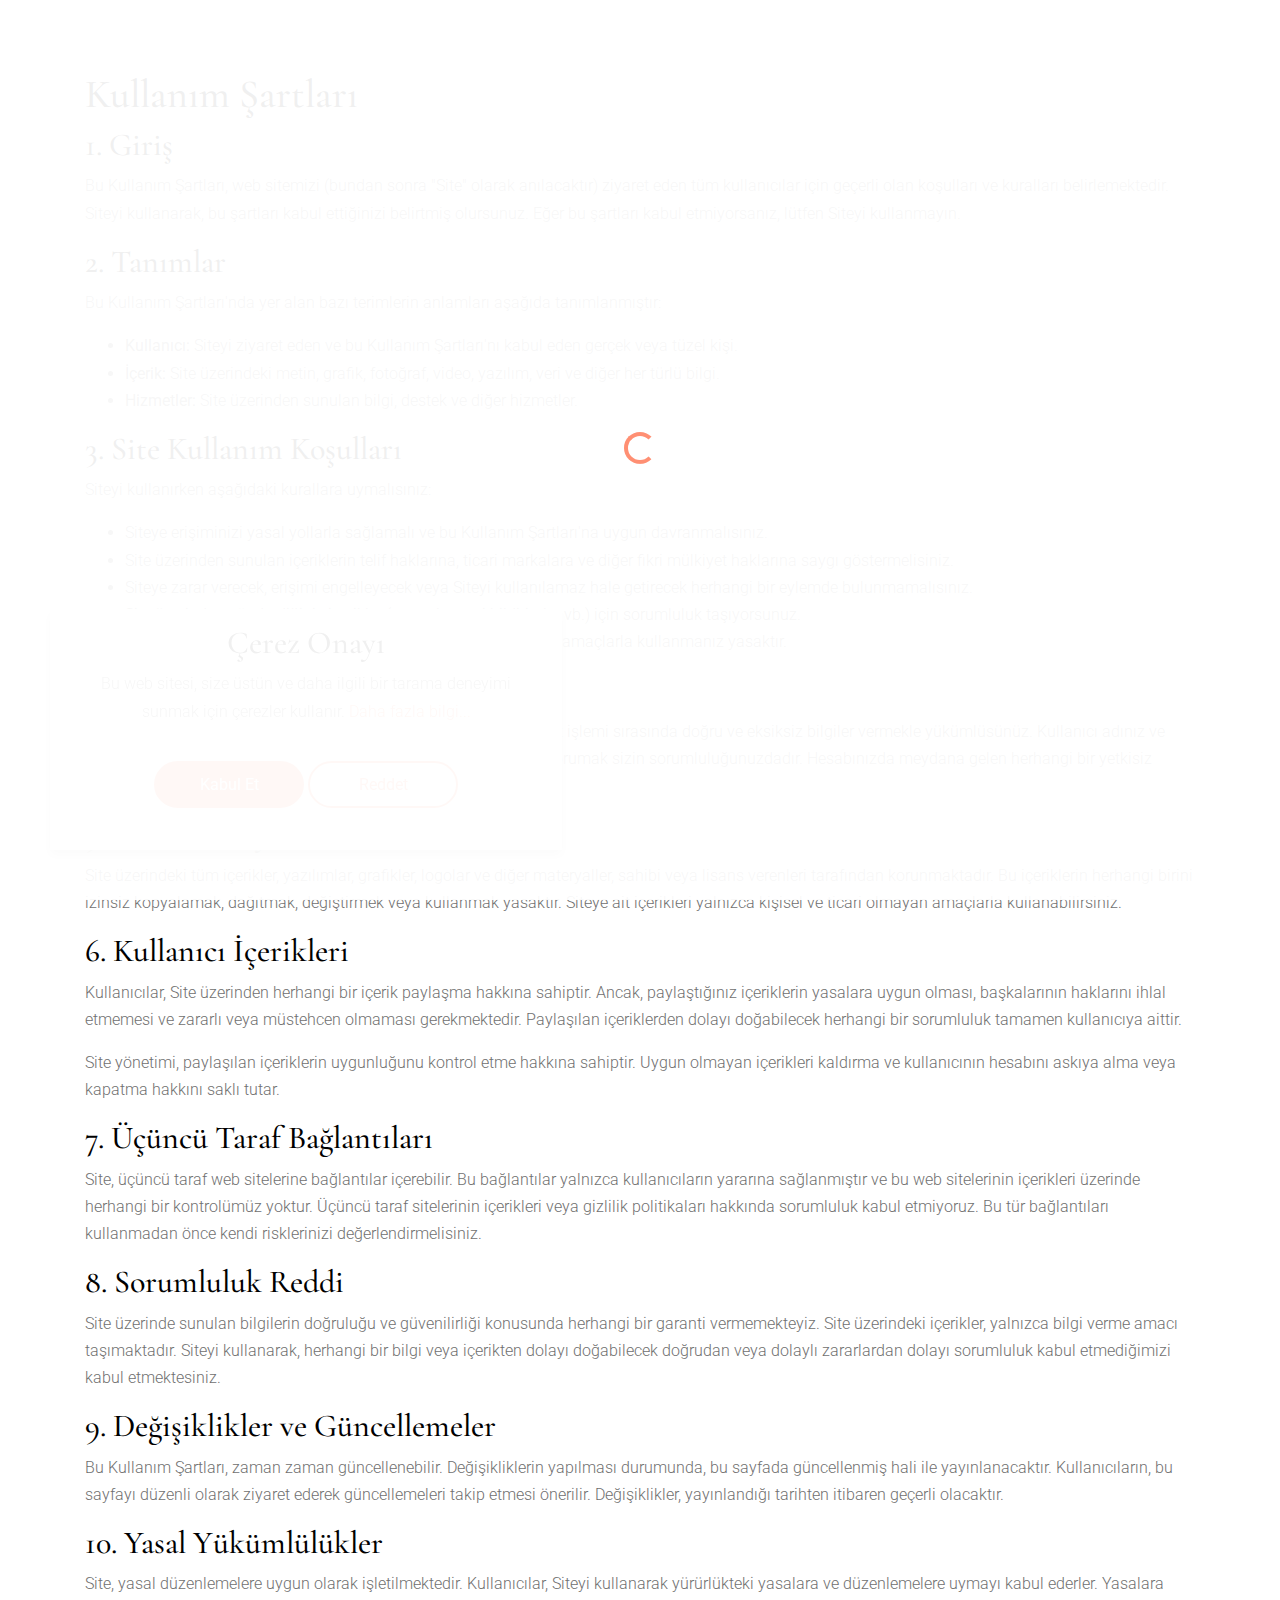
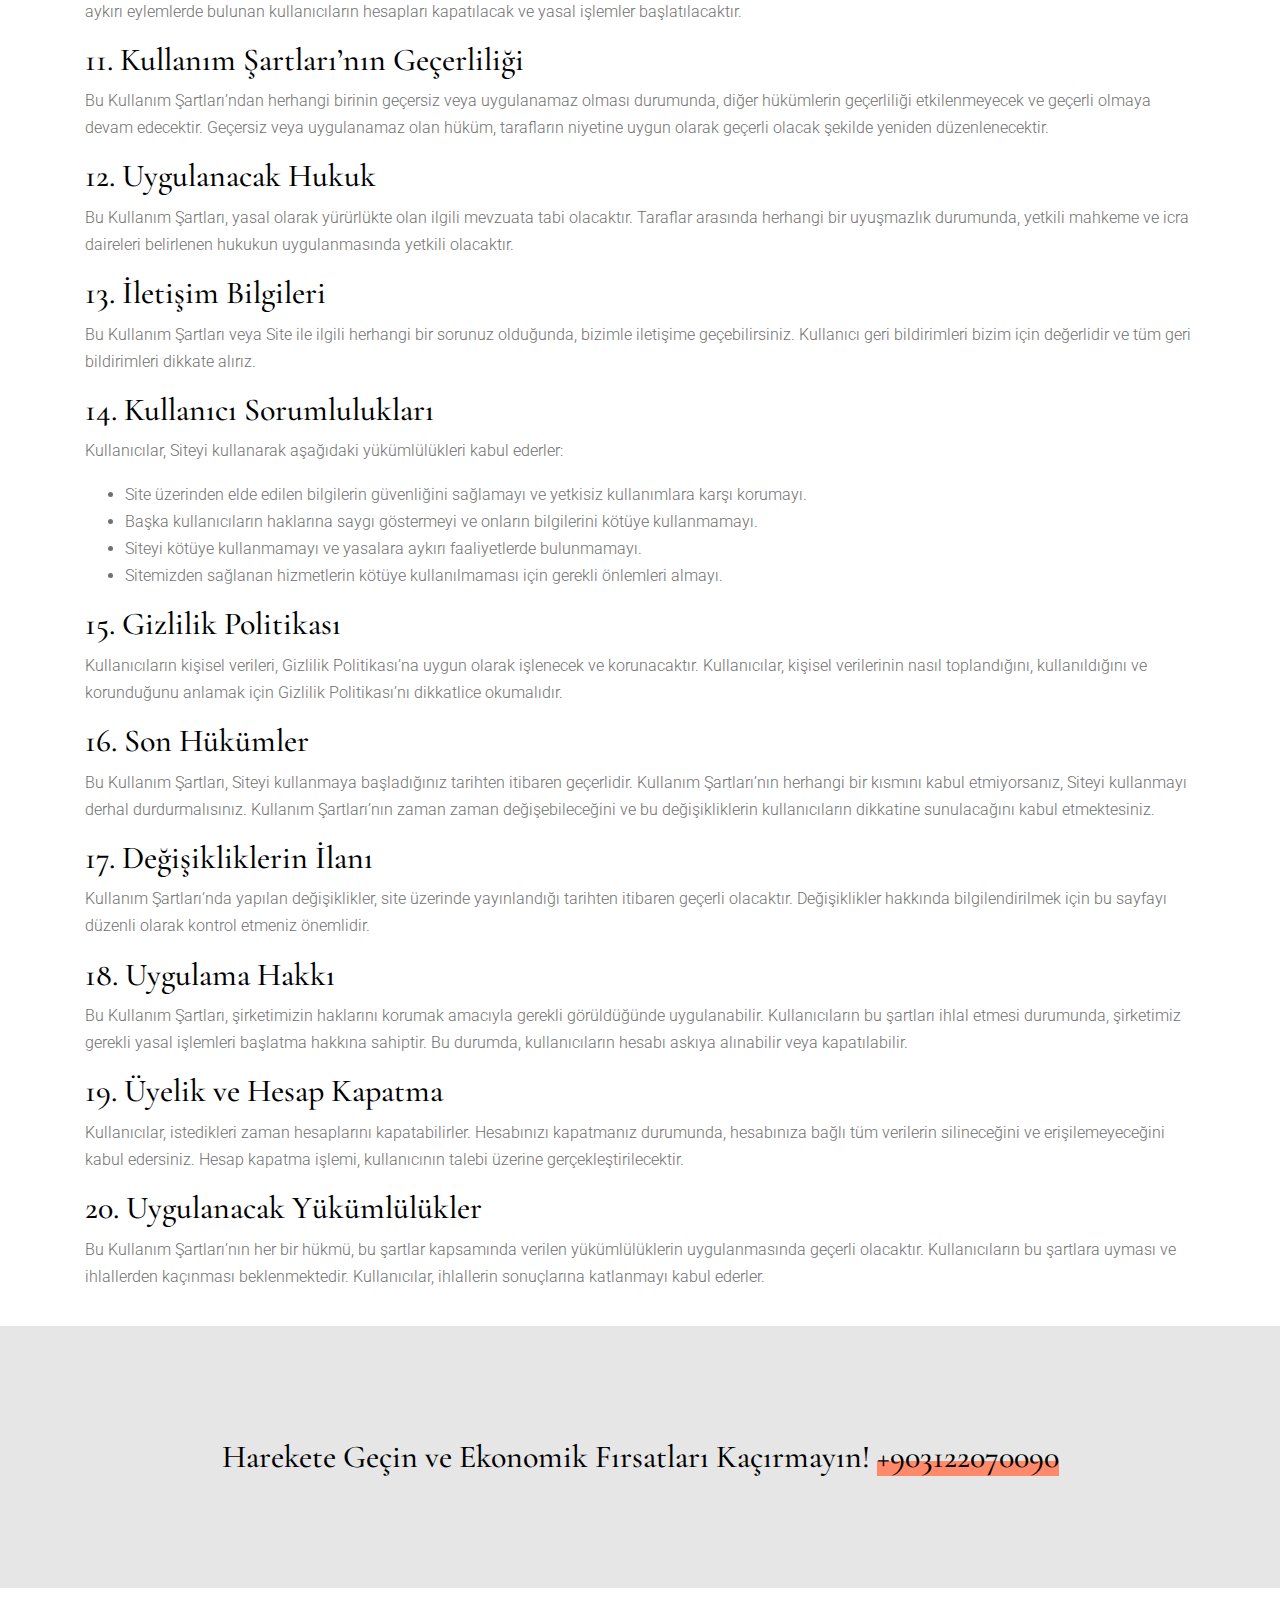
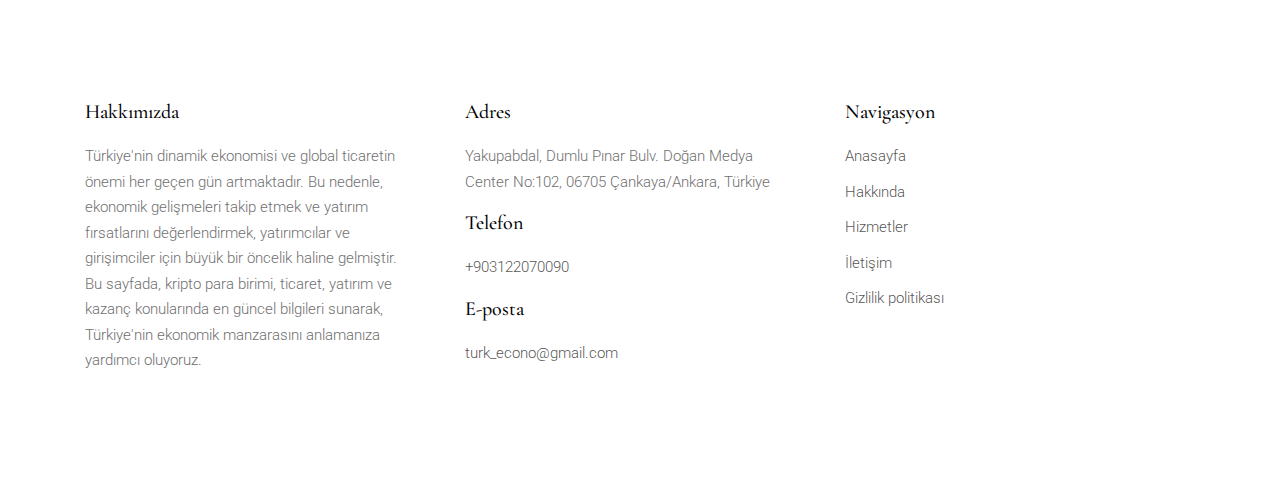
==== terms-of-use.html @ cc7bce01 "WIP" ====
<!DOCTYPE html>
<html lang="en">
    <head>
        <meta charset="utf-8" />
        <meta
            name="viewport"
            content="width=device-width, initial-scale=1, shrink-to-fit=no"
        />
        <meta name="author" content="Untree.co" />
        <link rel="shortcut icon" href="favicon.png" />

        <meta name="description" content="" />
        <meta name="keywords" content="" />

        <link
            href="https://fonts.googleapis.com/css?family=Cormorant+Garamond:400,500i,700|Roboto:300,400,500,700&display=swap"
            rel="stylesheet"
        />

        <link rel="stylesheet" href="css/vendor/icomoon/style.css" />
        <link rel="stylesheet" href="css/vendor/owl.carousel.min.css" />
        <link rel="stylesheet" href="css/vendor/aos.css" />
        <link rel="stylesheet" href="css/vendor/animate.min.css" />
        <link rel="stylesheet" href="css/vendor/bootstrap.css" />

        <!-- Theme Style -->
        <link rel="stylesheet" href="css/style.css" />

        <title>TurkEcono</title>
    </head>
    <body>
        <div id="untree_co--overlayer"></div>
        <div class="loader">
            <div class="spinner-border text-primary" role="status">
                <span class="sr-only">Loading...</span>
            </div>
        </div>

        <nav class="untree_co--site-mobile-menu">
            <div class="close-wrap d-flex">
                <a href="#" class="d-flex ml-auto js-menu-toggle">
                    <span class="close-label">Close</span>
                    <div class="close-times">
                        <span class="bar1"></span>
                        <span class="bar2"></span>
                    </div>
                </a>
            </div>
            <div class="site-mobile-inner"></div>
        </nav>

        <nav class="untree_co--site-nav js-sticky-nav">
            <div class="container d-flex align-items-center">
                <div class="logo-wrap">
                    <a href="index.html" class="untree_co--site-logo"
                        >TurkEcono</a
                    >
                </div>
                <div class="site-nav-ul-wrap text-center d-none d-lg-block">
                    <ul class="site-nav-ul js-clone-nav">
                        <li class="active">
                            <a href="index.html">Ana Sayfa</a>
                        </li>
                        <li><a href="index.html#about">Hakkımızda</a></li>
                        <li><a href="index.html#service">Hizmetler</a></li>
                        <li><a href="index.html#blog">Blog</a></li>
                        <li><a href="index.html#contact">İletişim</a></li>
                    </ul>
                </div>
                <div class="icons-wrap text-md-right">
                    <!-- Mobile Toggle -->
                    <a
                        href="#"
                        class="d-block d-lg-none burger js-menu-toggle"
                        data-toggle="collapse"
                        data-target="#main-navbar"
                    >
                        <span></span>
                    </a>
                </div>
            </div>
        </nav>

        <main>
            <article
                class="container additional-wrapper"
                style="margin-top: 50px"
            >
                <div class="page__content" style="padding: 20px 0px">
                    <h1>Kullanım Şartları</h1>

                    <h2>1. Giriş</h2>
                    <p>
                        Bu Kullanım Şartları, web sitemizi (bundan sonra "Site"
                        olarak anılacaktır) ziyaret eden tüm kullanıcılar için
                        geçerli olan koşulları ve kuralları belirlemektedir.
                        Siteyi kullanarak, bu şartları kabul ettiğinizi
                        belirtmiş olursunuz. Eğer bu şartları kabul
                        etmiyorsanız, lütfen Siteyi kullanmayın.
                    </p>

                    <h2>2. Tanımlar</h2>
                    <p>
                        Bu Kullanım Şartları'nda yer alan bazı terimlerin
                        anlamları aşağıda tanımlanmıştır:
                    </p>
                    <ul>
                        <li>
                            <strong>Kullanıcı:</strong> Siteyi ziyaret eden ve
                            bu Kullanım Şartları'nı kabul eden gerçek veya tüzel
                            kişi.
                        </li>
                        <li>
                            <strong>İçerik:</strong> Site üzerindeki metin,
                            grafik, fotoğraf, video, yazılım, veri ve diğer her
                            türlü bilgi.
                        </li>
                        <li>
                            <strong>Hizmetler:</strong> Site üzerinden sunulan
                            bilgi, destek ve diğer hizmetler.
                        </li>
                    </ul>

                    <h2>3. Site Kullanım Koşulları</h2>
                    <p>Siteyi kullanırken aşağıdaki kurallara uymalısınız:</p>
                    <ul>
                        <li>
                            Siteye erişiminizi yasal yollarla sağlamalı ve bu
                            Kullanım Şartları'na uygun davranmalısınız.
                        </li>
                        <li>
                            Site üzerinden sunulan içeriklerin telif haklarına,
                            ticari markalara ve diğer fikri mülkiyet haklarına
                            saygı göstermelisiniz.
                        </li>
                        <li>
                            Siteye zarar verecek, erişimi engelleyecek veya
                            Siteyi kullanılamaz hale getirecek herhangi bir
                            eylemde bulunmamalısınız.
                        </li>
                        <li>
                            Site üzerinden gönderdiğiniz içerikler (yorumlar,
                            geri bildirimler vb.) için sorumluluk taşıyorsunuz.
                        </li>
                        <li>
                            Siteyi sadece kişisel kullanım amacıyla
                            kullanmalısınız. Ticari amaçlarla kullanmanız
                            yasaktır.
                        </li>
                    </ul>

                    <h2>4. Kayıt ve Hesap Güvenliği</h2>
                    <p>
                        Bazı Hizmetlere erişim sağlamak için kayıt olmanız
                        gerekebilir. Kayıt işlemi sırasında doğru ve eksiksiz
                        bilgiler vermekle yükümlüsünüz. Kullanıcı adınız ve
                        şifrenizle ilgili tüm bilgileri gizli tutmak ve yetkisiz
                        erişimlere karşı korumak sizin sorumluluğunuzdadır.
                        Hesabınızda meydana gelen herhangi bir yetkisiz kullanım
                        durumunu derhal bize bildirmeniz gerekmektedir.
                    </p>

                    <h2>5. Fikri Mülkiyet Hakları</h2>
                    <p>
                        Site üzerindeki tüm içerikler, yazılımlar, grafikler,
                        logolar ve diğer materyaller, sahibi veya lisans
                        verenleri tarafından korunmaktadır. Bu içeriklerin
                        herhangi birini izinsiz kopyalamak, dağıtmak,
                        değiştirmek veya kullanmak yasaktır. Siteye ait
                        içerikleri yalnızca kişisel ve ticari olmayan amaçlarla
                        kullanabilirsiniz.
                    </p>

                    <h2>6. Kullanıcı İçerikleri</h2>
                    <p>
                        Kullanıcılar, Site üzerinden herhangi bir içerik
                        paylaşma hakkına sahiptir. Ancak, paylaştığınız
                        içeriklerin yasalara uygun olması, başkalarının
                        haklarını ihlal etmemesi ve zararlı veya müstehcen
                        olmaması gerekmektedir. Paylaşılan içeriklerden dolayı
                        doğabilecek herhangi bir sorumluluk tamamen kullanıcıya
                        aittir.
                    </p>
                    <p>
                        Site yönetimi, paylaşılan içeriklerin uygunluğunu
                        kontrol etme hakkına sahiptir. Uygun olmayan içerikleri
                        kaldırma ve kullanıcının hesabını askıya alma veya
                        kapatma hakkını saklı tutar.
                    </p>

                    <h2>7. Üçüncü Taraf Bağlantıları</h2>
                    <p>
                        Site, üçüncü taraf web sitelerine bağlantılar
                        içerebilir. Bu bağlantılar yalnızca kullanıcıların
                        yararına sağlanmıştır ve bu web sitelerinin içerikleri
                        üzerinde herhangi bir kontrolümüz yoktur. Üçüncü taraf
                        sitelerinin içerikleri veya gizlilik politikaları
                        hakkında sorumluluk kabul etmiyoruz. Bu tür bağlantıları
                        kullanmadan önce kendi risklerinizi
                        değerlendirmelisiniz.
                    </p>

                    <h2>8. Sorumluluk Reddi</h2>
                    <p>
                        Site üzerinde sunulan bilgilerin doğruluğu ve
                        güvenilirliği konusunda herhangi bir garanti
                        vermemekteyiz. Site üzerindeki içerikler, yalnızca bilgi
                        verme amacı taşımaktadır. Siteyi kullanarak, herhangi
                        bir bilgi veya içerikten dolayı doğabilecek doğrudan
                        veya dolaylı zararlardan dolayı sorumluluk kabul
                        etmediğimizi kabul etmektesiniz.
                    </p>

                    <h2>9. Değişiklikler ve Güncellemeler</h2>
                    <p>
                        Bu Kullanım Şartları, zaman zaman güncellenebilir.
                        Değişikliklerin yapılması durumunda, bu sayfada
                        güncellenmiş hali ile yayınlanacaktır. Kullanıcıların,
                        bu sayfayı düzenli olarak ziyaret ederek güncellemeleri
                        takip etmesi önerilir. Değişiklikler, yayınlandığı
                        tarihten itibaren geçerli olacaktır.
                    </p>

                    <h2>10. Yasal Yükümlülükler</h2>
                    <p>
                        Site, yasal düzenlemelere uygun olarak işletilmektedir.
                        Kullanıcılar, Siteyi kullanarak yürürlükteki yasalara ve
                        düzenlemelere uymayı kabul ederler. Yasalara aykırı
                        eylemlerde bulunan kullanıcıların hesapları kapatılacak
                        ve yasal işlemler başlatılacaktır.
                    </p>

                    <h2>11. Kullanım Şartları’nın Geçerliliği</h2>
                    <p>
                        Bu Kullanım Şartları’ndan herhangi birinin geçersiz veya
                        uygulanamaz olması durumunda, diğer hükümlerin
                        geçerliliği etkilenmeyecek ve geçerli olmaya devam
                        edecektir. Geçersiz veya uygulanamaz olan hüküm,
                        tarafların niyetine uygun olarak geçerli olacak şekilde
                        yeniden düzenlenecektir.
                    </p>

                    <h2>12. Uygulanacak Hukuk</h2>
                    <p>
                        Bu Kullanım Şartları, yasal olarak yürürlükte olan
                        ilgili mevzuata tabi olacaktır. Taraflar arasında
                        herhangi bir uyuşmazlık durumunda, yetkili mahkeme ve
                        icra daireleri belirlenen hukukun uygulanmasında yetkili
                        olacaktır.
                    </p>

                    <h2>13. İletişim Bilgileri</h2>
                    <p>
                        Bu Kullanım Şartları veya Site ile ilgili herhangi bir
                        sorunuz olduğunda, bizimle iletişime geçebilirsiniz.
                        Kullanıcı geri bildirimleri bizim için değerlidir ve tüm
                        geri bildirimleri dikkate alırız.
                    </p>

                    <h2>14. Kullanıcı Sorumlulukları</h2>
                    <p>
                        Kullanıcılar, Siteyi kullanarak aşağıdaki yükümlülükleri
                        kabul ederler:
                    </p>
                    <ul>
                        <li>
                            Site üzerinden elde edilen bilgilerin güvenliğini
                            sağlamayı ve yetkisiz kullanımlara karşı korumayı.
                        </li>
                        <li>
                            Başka kullanıcıların haklarına saygı göstermeyi ve
                            onların bilgilerini kötüye kullanmamayı.
                        </li>
                        <li>
                            Siteyi kötüye kullanmamayı ve yasalara aykırı
                            faaliyetlerde bulunmamayı.
                        </li>
                        <li>
                            Sitemizden sağlanan hizmetlerin kötüye
                            kullanılmaması için gerekli önlemleri almayı.
                        </li>
                    </ul>

                    <h2>15. Gizlilik Politikası</h2>
                    <p>
                        Kullanıcıların kişisel verileri, Gizlilik Politikası’na
                        uygun olarak işlenecek ve korunacaktır. Kullanıcılar,
                        kişisel verilerinin nasıl toplandığını, kullanıldığını
                        ve korunduğunu anlamak için Gizlilik Politikası’nı
                        dikkatlice okumalıdır.
                    </p>

                    <h2>16. Son Hükümler</h2>
                    <p>
                        Bu Kullanım Şartları, Siteyi kullanmaya başladığınız
                        tarihten itibaren geçerlidir. Kullanım Şartları’nın
                        herhangi bir kısmını kabul etmiyorsanız, Siteyi
                        kullanmayı derhal durdurmalısınız. Kullanım Şartları’nın
                        zaman zaman değişebileceğini ve bu değişikliklerin
                        kullanıcıların dikkatine sunulacağını kabul
                        etmektesiniz.
                    </p>

                    <h2>17. Değişikliklerin İlanı</h2>
                    <p>
                        Kullanım Şartları’nda yapılan değişiklikler, site
                        üzerinde yayınlandığı tarihten itibaren geçerli
                        olacaktır. Değişiklikler hakkında bilgilendirilmek için
                        bu sayfayı düzenli olarak kontrol etmeniz önemlidir.
                    </p>

                    <h2>18. Uygulama Hakkı</h2>
                    <p>
                        Bu Kullanım Şartları, şirketimizin haklarını korumak
                        amacıyla gerekli görüldüğünde uygulanabilir.
                        Kullanıcıların bu şartları ihlal etmesi durumunda,
                        şirketimiz gerekli yasal işlemleri başlatma hakkına
                        sahiptir. Bu durumda, kullanıcıların hesabı askıya
                        alınabilir veya kapatılabilir.
                    </p>

                    <h2>19. Üyelik ve Hesap Kapatma</h2>
                    <p>
                        Kullanıcılar, istedikleri zaman hesaplarını
                        kapatabilirler. Hesabınızı kapatmanız durumunda,
                        hesabınıza bağlı tüm verilerin silineceğini ve
                        erişilemeyeceğini kabul edersiniz. Hesap kapatma işlemi,
                        kullanıcının talebi üzerine gerçekleştirilecektir.
                    </p>

                    <h2>20. Uygulanacak Yükümlülükler</h2>
                    <p>
                        Bu Kullanım Şartları’nın her bir hükmü, bu şartlar
                        kapsamında verilen yükümlülüklerin uygulanmasında
                        geçerli olacaktır. Kullanıcıların bu şartlara uyması ve
                        ihlallerden kaçınması beklenmektedir. Kullanıcılar,
                        ihlallerin sonuçlarına katlanmayı kabul ederler.
                    </p>
                </div>
            </article>
        </main>

        <div class="untree_co--site-section py-5 bg-body-darker cta">
            <div class="container">
                <div class="row">
                    <div class="col-12 text-center">
                        <h3 class="m-0 p-0">
                            Harekete Geçin ve Ekonomik Fırsatları Kaçırmayın!
                            <a href="tel://+123456789012">+903122070090</a>
                        </h3>
                    </div>
                </div>
            </div>
        </div>

        <footer class="untree_co--site-footer">
            <div class="container">
                <div class="row">
                    <div class="col-md-4 pr-md-5">
                        <h3>Hakkımızda</h3>
                        <p>
                            Türkiye'nin dinamik ekonomisi ve global ticaretin
                            önemi her geçen gün artmaktadır. Bu nedenle,
                            ekonomik gelişmeleri takip etmek ve yatırım
                            fırsatlarını değerlendirmek, yatırımcılar ve
                            girişimciler için büyük bir öncelik haline
                            gelmiştir. Bu sayfada, kripto para birimi, ticaret,
                            yatırım ve kazanç konularında en güncel bilgileri
                            sunarak, Türkiye'nin ekonomik manzarasını anlamanıza
                            yardımcı oluyoruz.
                        </p>
                    </div>
                    <div class="col-md-4 pr-md-5">
                        <h3>Adres</h3>
                        <address>
                            Yakupabdal, Dumlu Pınar Bulv. Doğan Medya Center
                            No:102, 06705 Çankaya/Ankara, Türkiye
                        </address>
                        <h3>Telefon</h3>
                        <p>
                            <a href="#">+903122070090</a>
                        </p>
                        <h3>E-posta</h3>
                        <p>
                            <a href="#">turk_econo@gmail.com</a>
                        </p>
                    </div>
                    <div class="col-md-4 pr-md-5">
                        <h3>Navigasyon</h3>
                        <ul class="list-unstyled">
                            <li><a href="index.html">Anasayfa</a></li>
                            <li>
                                <a href="index.html#about">Hakkında</a>
                            </li>
                            <li>
                                <a href="index.html#service">Hizmetler</a>
                            </li>
                            <li>
                                <a href="index.html#contact">İletişim</a>
                            </li>
                            <li>
                                <a href="privacy-policy.html"
                                    >Gizlilik politikası</a
                                >
                            </li>
                        </ul>
                    </div>
                </div>
            </div>
        </footer>

        <!-- Search -->
        <div class="search-wrap">
            <a href="#" class="close-search js-search-toggle">
                <span>Close</span>
            </a>
            <div class="container">
                <div
                    class="row justify-content-center align-items-center text-center"
                >
                    <div class="col-md-12">
                        <form action="#">
                            <input
                                type="search"
                                name="s"
                                id="s"
                                placeholder="Type a keyword and hit enter..."
                                autocomplete="false"
                            />
                        </form>
                    </div>
                </div>
            </div>
        </div>

        <!-- Cookie banner -->
        <div class="cookie-wrapper show">
            <div>
                <i class="bx bx-cookie"></i>
                <h2 style="text-align: center">Çerez Onayı</h2>
            </div>

            <div class="data">
                <p>
                    Bu web sitesi, size üstün ve daha ilgili bir tarama deneyimi
                    sunmak için çerezler kullanır.
                    <a href="#">Daha fazla bilgi...</a>
                </p>
            </div>

            <div class="buttons">
                <button class="cookie-button" id="acceptBtn">Kabul Et</button>
                <button class="cookie-button" id="declineBtn">Reddet</button>
            </div>
        </div>
        <!-- End Cookie banner -->

        <script src="js/vendor/jquery-3.3.1.min.js"></script>
        <script src="js/vendor/popper.min.js"></script>
        <script src="js/vendor/bootstrap.min.js"></script>

        <script src="js/vendor/owl.carousel.min.js"></script>

        <script src="js/vendor/jarallax.min.js"></script>
        <script src="js/vendor/jarallax-element.min.js"></script>
        <script sr c="js/vendor/ofi.min.js"></script>

        <script src="js/vendor/aos.js"></script>

        <script src="js/vendor/jquery.lettering.js"></script>
        <script src="js/vendor/jquery.sticky.js"></script>

        <script src="js/vendor/TweenMax.min.js"></script>
        <script src="js/vendor/ScrollMagic.min.js"></script>
        <script src="js/vendor/scrollmagic.animation.gsap.min.js"></script>
        <script src="js/vendor/debug.addIndicators.min.js"></script>

        <script src="js/main.js"></script>
        <script src="js/contact-form.js"></script>
        <script src="js/cookiebanner.js"></script>
    </body>
</html>
---- css/vendor/icomoon/style.css ----
@font-face {
  font-family: 'icomoon';
  src:  url('fonts/icomoon.eot?10si43');
  src:  url('fonts/icomoon.eot?10si43#iefix') format('embedded-opentype'),
    url('fonts/icomoon.ttf?10si43') format('truetype'),
    url('fonts/icomoon.woff?10si43') format('woff'),
    url('fonts/icomoon.svg?10si43#icomoon') format('svg');
  font-weight: normal;
  font-style: normal;
}

[class^="icon-"], [class*=" icon-"] {
  /* use !important to prevent issues with browser extensions that change fonts */
  font-family: 'icomoon' !important;
  speak: none;
  font-style: normal;
  font-weight: normal;
  font-variant: normal;
  text-transform: none;
  line-height: 1;

  /* Better Font Rendering =========== */
  -webkit-font-smoothing: antialiased;
  -moz-osx-font-smoothing: grayscale;
}

.icon-asterisk:before {
  content: "\f069";
}
.icon-plus:before {
  content: "\f067";
}
.icon-question:before {
  content: "\f128";
}
.icon-minus:before {
  content: "\f068";
}
.icon-glass:before {
  content: "\f000";
}
.icon-music:before {
  content: "\f001";
}
.icon-search:before {
  content: "\f002";
}
.icon-envelope-o:before {
  content: "\f003";
}
.icon-heart:before {
  content: "\f004";
}
.icon-star:before {
  content: "\f005";
}
.icon-star-o:before {
  content: "\f006";
}
.icon-user:before {
  content: "\f007";
}
.icon-film:before {
  content: "\f008";
}
.icon-th-large:before {
  content: "\f009";
}
.icon-th:before {
  content: "\f00a";
}
.icon-th-list:before {
  content: "\f00b";
}
.icon-check:before {
  content: "\f00c";
}
.icon-close:before {
  content: "\f00d";
}
.icon-remove:before {
  content: "\f00d";
}
.icon-times:before {
  content: "\f00d";
}
.icon-search-plus:before {
  content: "\f00e";
}
.icon-search-minus:before {
  content: "\f010";
}
.icon-power-off:before {
  content: "\f011";
}
.icon-signal:before {
  content: "\f012";
}
.icon-cog:before {
  content: "\f013";
}
.icon-gear:before {
  content: "\f013";
}
.icon-trash-o:before {
  content: "\f014";
}
.icon-home:before {
  content: "\f015";
}
.icon-file-o:before {
  content: "\f016";
}
.icon-clock-o:before {
  content: "\f017";
}
.icon-road:before {
  content: "\f018";
}
.icon-download:before {
  content: "\f019";
}
.icon-arrow-circle-o-down:before {
  content: "\f01a";
}
.icon-arrow-circle-o-up:before {
  content: "\f01b";
}
.icon-inbox:before {
  content: "\f01c";
}
.icon-play-circle-o:before {
  content: "\f01d";
}
.icon-repeat:before {
  content: "\f01e";
}
.icon-rotate-right:before {
  content: "\f01e";
}
.icon-refresh:before {
  content: "\f021";
}
.icon-list-alt:before {
  content: "\f022";
}
.icon-lock:before {
  content: "\f023";
}
.icon-flag:before {
  content: "\f024";
}
.icon-headphones:before {
  content: "\f025";
}
.icon-volume-off:before {
  content: "\f026";
}
.icon-volume-down:before {
  content: "\f027";
}
.icon-volume-up:before {
  content: "\f028";
}
.icon-qrcode:before {
  content: "\f029";
}
.icon-barcode:before {
  content: "\f02a";
}
.icon-tag:before {
  content: "\f02b";
}
.icon-tags:before {
  content: "\f02c";
}
.icon-book:before {
  content: "\f02d";
}
.icon-bookmark:before {
  content: "\f02e";
}
.icon-print:before {
  content: "\f02f";
}
.icon-camera:before {
  content: "\f030";
}
.icon-font:before {
  content: "\f031";
}
.icon-bold:before {
  content: "\f032";
}
.icon-italic:before {
  content: "\f033";
}
.icon-text-height:before {
  content: "\f034";
}
.icon-text-width:before {
  content: "\f035";
}
.icon-align-left:before {
  content: "\f036";
}
.icon-align-center:before {
  content: "\f037";
}
.icon-align-right:before {
  content: "\f038";
}
.icon-align-justify:before {
  content: "\f039";
}
.icon-list:before {
  content: "\f03a";
}
.icon-dedent:before {
  content: "\f03b";
}
.icon-outdent:before {
  content: "\f03b";
}
.icon-indent:before {
  content: "\f03c";
}
.icon-video-camera:before {
  content: "\f03d";
}
.icon-image:before {
  content: "\f03e";
}
.icon-photo:before {
  content: "\f03e";
}
.icon-picture-o:before {
  content: "\f03e";
}
.icon-pencil:before {
  content: "\f040";
}
.icon-map-marker:before {
  content: "\f041";
}
.icon-adjust:before {
  content: "\f042";
}
.icon-tint:before {
  content: "\f043";
}
.icon-edit:before {
  content: "\f044";
}
.icon-pencil-square-o:before {
  content: "\f044";
}
.icon-share-square-o:before {
  content: "\f045";
}
.icon-check-square-o:before {
  content: "\f046";
}
.icon-arrows:before {
  content: "\f047";
}
.icon-step-backward:before {
  content: "\f048";
}
.icon-fast-backward:before {
  content: "\f049";
}
.icon-backward:before {
  content: "\f04a";
}
.icon-play:before {
  content: "\f04b";
}
.icon-pause:before {
  content: "\f04c";
}
.icon-stop:before {
  content: "\f04d";
}
.icon-forward:before {
  content: "\f04e";
}
.icon-fast-forward:before {
  content: "\f050";
}
.icon-step-forward:before {
  content: "\f051";
}
.icon-eject:before {
  content: "\f052";
}
.icon-chevron-left:before {
  content: "\f053";
}
.icon-chevron-right:before {
  content: "\f054";
}
.icon-plus-circle:before {
  content: "\f055";
}
.icon-minus-circle:before {
  content: "\f056";
}
.icon-times-circle:before {
  content: "\f057";
}
.icon-check-circle:before {
  content: "\f058";
}
.icon-question-circle:before {
  content: "\f059";
}
.icon-info-circle:before {
  content: "\f05a";
}
.icon-crosshairs:before {
  content: "\f05b";
}
.icon-times-circle-o:before {
  content: "\f05c";
}
.icon-check-circle-o:before {
  content: "\f05d";
}
.icon-ban:before {
  content: "\f05e";
}
.icon-arrow-left:before {
  content: "\f060";
}
.icon-arrow-right:before {
  content: "\f061";
}
.icon-arrow-up:before {
  content: "\f062";
}
.icon-arrow-down:before {
  content: "\f063";
}
.icon-mail-forward:before {
  content: "\f064";
}
.icon-share:before {
  content: "\f064";
}
.icon-expand:before {
  content: "\f065";
}
.icon-compress:before {
  content: "\f066";
}
.icon-exclamation-circle:before {
  content: "\f06a";
}
.icon-gift:before {
  content: "\f06b";
}
.icon-leaf:before {
  content: "\f06c";
}
.icon-fire:before {
  content: "\f06d";
}
.icon-eye:before {
  content: "\f06e";
}
.icon-eye-slash:before {
  content: "\f070";
}
.icon-exclamation-triangle:before {
  content: "\f071";
}
.icon-warning:before {
  content: "\f071";
}
.icon-plane:before {
  content: "\f072";
}
.icon-calendar:before {
  content: "\f073";
}
.icon-random:before {
  content: "\f074";
}
.icon-comment:before {
  content: "\f075";
}
.icon-magnet:before {
  content: "\f076";
}
.icon-chevron-up:before {
  content: "\f077";
}
.icon-chevron-down:before {
  content: "\f078";
}
.icon-retweet:before {
  content: "\f079";
}
.icon-shopping-cart:before {
  content: "\f07a";
}
.icon-folder:before {
  content: "\f07b";
}
.icon-folder-open:before {
  content: "\f07c";
}
.icon-arrows-v:before {
  content: "\f07d";
}
.icon-arrows-h:before {
  content: "\f07e";
}
.icon-bar-chart:before {
  content: "\f080";
}
.icon-bar-chart-o:before {
  content: "\f080";
}
.icon-twitter-square:before {
  content: "\f081";
}
.icon-facebook-square:before {
  content: "\f082";
}
.icon-camera-retro:before {
  content: "\f083";
}
.icon-key:before {
  content: "\f084";
}
.icon-cogs:before {
  content: "\f085";
}
.icon-gears:before {
  content: "\f085";
}
.icon-comments:before {
  content: "\f086";
}
.icon-thumbs-o-up:before {
  content: "\f087";
}
.icon-thumbs-o-down:before {
  content: "\f088";
}
.icon-star-half:before {
  content: "\f089";
}
.icon-heart-o:before {
  content: "\f08a";
}
.icon-sign-out:before {
  content: "\f08b";
}
.icon-linkedin-square:before {
  content: "\f08c";
}
.icon-thumb-tack:before {
  content: "\f08d";
}
.icon-external-link:before {
  content: "\f08e";
}
.icon-sign-in:before {
  content: "\f090";
}
.icon-trophy:before {
  content: "\f091";
}
.icon-github-square:before {
  content: "\f092";
}
.icon-upload:before {
  content: "\f093";
}
.icon-lemon-o:before {
  content: "\f094";
}
.icon-phone:before {
  content: "\f095";
}
.icon-square-o:before {
  content: "\f096";
}
.icon-bookmark-o:before {
  content: "\f097";
}
.icon-phone-square:before {
  content: "\f098";
}
.icon-twitter:before {
  content: "\f099";
}
.icon-facebook:before {
  content: "\f09a";
}
.icon-facebook-f:before {
  content: "\f09a";
}
.icon-github:before {
  content: "\f09b";
}
.icon-unlock:before {
  content: "\f09c";
}
.icon-credit-card:before {
  content: "\f09d";
}
.icon-feed:before {
  content: "\f09e";
}
.icon-rss:before {
  content: "\f09e";
}
.icon-hdd-o:before {
  content: "\f0a0";
}
.icon-bullhorn:before {
  content: "\f0a1";
}
.icon-bell-o:before {
  content: "\f0a2";
}
.icon-certificate:before {
  content: "\f0a3";
}
.icon-hand-o-right:before {
  content: "\f0a4";
}
.icon-hand-o-left:before {
  content: "\f0a5";
}
.icon-hand-o-up:before {
  content: "\f0a6";
}
.icon-hand-o-down:before {
  content: "\f0a7";
}
.icon-arrow-circle-left:before {
  content: "\f0a8";
}
.icon-arrow-circle-right:before {
  content: "\f0a9";
}
.icon-arrow-circle-up:before {
  content: "\f0aa";
}
.icon-arrow-circle-down:before {
  content: "\f0ab";
}
.icon-globe:before {
  content: "\f0ac";
}
.icon-wrench:before {
  content: "\f0ad";
}
.icon-tasks:before {
  content: "\f0ae";
}
.icon-filter:before {
  content: "\f0b0";
}
.icon-briefcase:before {
  content: "\f0b1";
}
.icon-arrows-alt:before {
  content: "\f0b2";
}
.icon-group:before {
  content: "\f0c0";
}
.icon-users:before {
  content: "\f0c0";
}
.icon-chain:before {
  content: "\f0c1";
}
.icon-link:before {
  content: "\f0c1";
}
.icon-cloud:before {
  content: "\f0c2";
}
.icon-flask:before {
  content: "\f0c3";
}
.icon-cut:before {
  content: "\f0c4";
}
.icon-scissors:before {
  content: "\f0c4";
}
.icon-copy:before {
  content: "\f0c5";
}
.icon-files-o:before {
  content: "\f0c5";
}
.icon-paperclip:before {
  content: "\f0c6";
}
.icon-floppy-o:before {
  content: "\f0c7";
}
.icon-save:before {
  content: "\f0c7";
}
.icon-square:before {
  content: "\f0c8";
}
.icon-bars:before {
  content: "\f0c9";
}
.icon-navicon:before {
  content: "\f0c9";
}
.icon-reorder:before {
  content: "\f0c9";
}
.icon-list-ul:before {
  content: "\f0ca";
}
.icon-list-ol:before {
  content: "\f0cb";
}
.icon-strikethrough:before {
  content: "\f0cc";
}
.icon-underline:before {
  content: "\f0cd";
}
.icon-table:before {
  content: "\f0ce";
}
.icon-magic:before {
  content: "\f0d0";
}
.icon-truck:before {
  content: "\f0d1";
}
.icon-pinterest:before {
  content: "\f0d2";
}
.icon-pinterest-square:before {
  content: "\f0d3";
}
.icon-google-plus-square:before {
  content: "\f0d4";
}
.icon-google-plus:before {
  content: "\f0d5";
}
.icon-money:before {
  content: "\f0d6";
}
.icon-caret-down:before {
  content: "\f0d7";
}
.icon-caret-up:before {
  content: "\f0d8";
}
.icon-caret-left:before {
  content: "\f0d9";
}
.icon-caret-right:before {
  content: "\f0da";
}
.icon-columns:before {
  content: "\f0db";
}
.icon-sort:before {
  content: "\f0dc";
}
.icon-unsorted:before {
  content: "\f0dc";
}
.icon-sort-desc:before {
  content: "\f0dd";
}
.icon-sort-down:before {
  content: "\f0dd";
}
.icon-sort-asc:before {
  content: "\f0de";
}
.icon-sort-up:before {
  content: "\f0de";
}
.icon-envelope:before {
  content: "\f0e0";
}
.icon-linkedin:before {
  content: "\f0e1";
}
.icon-rotate-left:before {
  content: "\f0e2";
}
.icon-undo:before {
  content: "\f0e2";
}
.icon-gavel:before {
  content: "\f0e3";
}
.icon-legal:before {
  content: "\f0e3";
}
.icon-dashboard:before {
  content: "\f0e4";
}
.icon-tachometer:before {
  content: "\f0e4";
}
.icon-comment-o:before {
  content: "\f0e5";
}
.icon-comments-o:before {
  content: "\f0e6";
}
.icon-bolt:before {
  content: "\f0e7";
}
.icon-flash:before {
  content: "\f0e7";
}
.icon-sitemap:before {
  content: "\f0e8";
}
.icon-umbrella:before {
  content: "\f0e9";
}
.icon-clipboard:before {
  content: "\f0ea";
}
.icon-paste:before {
  content: "\f0ea";
}
.icon-lightbulb-o:before {
  content: "\f0eb";
}
.icon-exchange:before {
  content: "\f0ec";
}
.icon-cloud-download:before {
  content: "\f0ed";
}
.icon-cloud-upload:before {
  content: "\f0ee";
}
.icon-user-md:before {
  content: "\f0f0";
}
.icon-stethoscope:before {
  content: "\f0f1";
}
.icon-suitcase:before {
  content: "\f0f2";
}
.icon-bell:before {
  content: "\f0f3";
}
.icon-coffee:before {
  content: "\f0f4";
}
.icon-cutlery:before {
  content: "\f0f5";
}
.icon-file-text-o:before {
  content: "\f0f6";
}
.icon-building-o:before {
  content: "\f0f7";
}
.icon-hospital-o:before {
  content: "\f0f8";
}
.icon-ambulance:before {
  content: "\f0f9";
}
.icon-medkit:before {
  content: "\f0fa";
}
.icon-fighter-jet:before {
  content: "\f0fb";
}
.icon-beer:before {
  content: "\f0fc";
}
.icon-h-square:before {
  content: "\f0fd";
}
.icon-plus-square:before {
  content: "\f0fe";
}
.icon-angle-double-left:before {
  content: "\f100";
}
.icon-angle-double-right:before {
  content: "\f101";
}
.icon-angle-double-up:before {
  content: "\f102";
}
.icon-angle-double-down:before {
  content: "\f103";
}
.icon-angle-left:before {
  content: "\f104";
}
.icon-angle-right:before {
  content: "\f105";
}
.icon-angle-up:before {
  content: "\f106";
}
.icon-angle-down:before {
  content: "\f107";
}
.icon-desktop:before {
  content: "\f108";
}
.icon-laptop:before {
  content: "\f109";
}
.icon-tablet:before {
  content: "\f10a";
}
.icon-mobile:before {
  content: "\f10b";
}
.icon-mobile-phone:before {
  content: "\f10b";
}
.icon-circle-o:before {
  content: "\f10c";
}
.icon-quote-left:before {
  content: "\f10d";
}
.icon-quote-right:before {
  content: "\f10e";
}
.icon-spinner:before {
  content: "\f110";
}
.icon-circle:before {
  content: "\f111";
}
.icon-mail-reply:before {
  content: "\f112";
}
.icon-reply:before {
  content: "\f112";
}
.icon-github-alt:before {
  content: "\f113";
}
.icon-folder-o:before {
  content: "\f114";
}
.icon-folder-open-o:before {
  content: "\f115";
}
.icon-smile-o:before {
  content: "\f118";
}
.icon-frown-o:before {
  content: "\f119";
}
.icon-meh-o:before {
  content: "\f11a";
}
.icon-gamepad:before {
  content: "\f11b";
}
.icon-keyboard-o:before {
  content: "\f11c";
}
.icon-flag-o:before {
  content: "\f11d";
}
.icon-flag-checkered:before {
  content: "\f11e";
}
.icon-terminal:before {
  content: "\f120";
}
.icon-code:before {
  content: "\f121";
}
.icon-mail-reply-all:before {
  content: "\f122";
}
.icon-reply-all:before {
  content: "\f122";
}
.icon-star-half-empty:before {
  content: "\f123";
}
.icon-star-half-full:before {
  content: "\f123";
}
.icon-star-half-o:before {
  content: "\f123";
}
.icon-location-arrow:before {
  content: "\f124";
}
.icon-crop:before {
  content: "\f125";
}
.icon-code-fork:before {
  content: "\f126";
}
.icon-chain-broken:before {
  content: "\f127";
}
.icon-unlink:before {
  content: "\f127";
}
.icon-info:before {
  content: "\f129";
}
.icon-exclamation:before {
  content: "\f12a";
}
.icon-superscript:before {
  content: "\f12b";
}
.icon-subscript:before {
  content: "\f12c";
}
.icon-eraser:before {
  content: "\f12d";
}
.icon-puzzle-piece:before {
  content: "\f12e";
}
.icon-microphone:before {
  content: "\f130";
}
.icon-microphone-slash:before {
  content: "\f131";
}
.icon-shield:before {
  content: "\f132";
}
.icon-calendar-o:before {
  content: "\f133";
}
.icon-fire-extinguisher:before {
  content: "\f134";
}
.icon-rocket:before {
  content: "\f135";
}
.icon-maxcdn:before {
  content: "\f136";
}
.icon-chevron-circle-left:before {
  content: "\f137";
}
.icon-chevron-circle-right:before {
  content: "\f138";
}
.icon-chevron-circle-up:before {
  content: "\f139";
}
.icon-chevron-circle-down:before {
  content: "\f13a";
}
.icon-html5:before {
  content: "\f13b";
}
.icon-css3:before {
  content: "\f13c";
}
.icon-anchor:before {
  content: "\f13d";
}
.icon-unlock-alt:before {
  content: "\f13e";
}
.icon-bullseye:before {
  content: "\f140";
}
.icon-ellipsis-h:before {
  content: "\f141";
}
.icon-ellipsis-v:before {
  content: "\f142";
}
.icon-rss-square:before {
  content: "\f143";
}
.icon-play-circle:before {
  content: "\f144";
}
.icon-ticket:before {
  content: "\f145";
}
.icon-minus-square:before {
  content: "\f146";
}
.icon-minus-square-o:before {
  content: "\f147";
}
.icon-level-up:before {
  content: "\f148";
}
.icon-level-down:before {
  content: "\f149";
}
.icon-check-square:before {
  content: "\f14a";
}
.icon-pencil-square:before {
  content: "\f14b";
}
.icon-external-link-square:before {
  content: "\f14c";
}
.icon-share-square:before {
  content: "\f14d";
}
.icon-compass:before {
  content: "\f14e";
}
.icon-caret-square-o-down:before {
  content: "\f150";
}
.icon-toggle-down:before {
  content: "\f150";
}
.icon-caret-square-o-up:before {
  content: "\f151";
}
.icon-toggle-up:before {
  content: "\f151";
}
.icon-caret-square-o-right:before {
  content: "\f152";
}
.icon-toggle-right:before {
  content: "\f152";
}
.icon-eur:before {
  content: "\f153";
}
.icon-euro:before {
  content: "\f153";
}
.icon-gbp:before {
  content: "\f154";
}
.icon-dollar:before {
  content: "\f155";
}
.icon-usd:before {
  content: "\f155";
}
.icon-inr:before {
  content: "\f156";
}
.icon-rupee:before {
  content: "\f156";
}
.icon-cny:before {
  content: "\f157";
}
.icon-jpy:before {
  content: "\f157";
}
.icon-rmb:before {
  content: "\f157";
}
.icon-yen:before {
  content: "\f157";
}
.icon-rouble:before {
  content: "\f158";
}
.icon-rub:before {
  content: "\f158";
}
.icon-ruble:before {
  content: "\f158";
}
.icon-krw:before {
  content: "\f159";
}
.icon-won:before {
  content: "\f159";
}
.icon-bitcoin:before {
  content: "\f15a";
}
.icon-btc:before {
  content: "\f15a";
}
.icon-file:before {
  content: "\f15b";
}
.icon-file-text:before {
  content: "\f15c";
}
.icon-sort-alpha-asc:before {
  content: "\f15d";
}
.icon-sort-alpha-desc:before {
  content: "\f15e";
}
.icon-sort-amount-asc:before {
  content: "\f160";
}
.icon-sort-amount-desc:before {
  content: "\f161";
}
.icon-sort-numeric-asc:before {
  content: "\f162";
}
.icon-sort-numeric-desc:before {
  content: "\f163";
}
.icon-thumbs-up:before {
  content: "\f164";
}
.icon-thumbs-down:before {
  content: "\f165";
}
.icon-youtube-square:before {
  content: "\f166";
}
.icon-youtube:before {
  content: "\f167";
}
.icon-xing:before {
  content: "\f168";
}
.icon-xing-square:before {
  content: "\f169";
}
.icon-youtube-play:before {
  content: "\f16a";
}
.icon-dropbox:before {
  content: "\f16b";
}
.icon-stack-overflow:before {
  content: "\f16c";
}
.icon-instagram:before {
  content: "\f16d";
}
.icon-flickr:before {
  content: "\f16e";
}
.icon-adn:before {
  content: "\f170";
}
.icon-bitbucket:before {
  content: "\f171";
}
.icon-bitbucket-square:before {
  content: "\f172";
}
.icon-tumblr:before {
  content: "\f173";
}
.icon-tumblr-square:before {
  content: "\f174";
}
.icon-long-arrow-down:before {
  content: "\f175";
}
.icon-long-arrow-up:before {
  content: "\f176";
}
.icon-long-arrow-left:before {
  content: "\f177";
}
.icon-long-arrow-right:before {
  content: "\f178";
}
.icon-apple:before {
  content: "\f179";
}
.icon-windows:before {
  content: "\f17a";
}
.icon-android:before {
  content: "\f17b";
}
.icon-linux:before {
  content: "\f17c";
}
.icon-dribbble:before {
  content: "\f17d";
}
.icon-skype:before {
  content: "\f17e";
}
.icon-foursquare:before {
  content: "\f180";
}
.icon-trello:before {
  content: "\f181";
}
.icon-female:before {
  content: "\f182";
}
.icon-male:before {
  content: "\f183";
}
.icon-gittip:before {
  content: "\f184";
}
.icon-gratipay:before {
  content: "\f184";
}
.icon-sun-o:before {
  content: "\f185";
}
.icon-moon-o:before {
  content: "\f186";
}
.icon-archive:before {
  content: "\f187";
}
.icon-bug:before {
  content: "\f188";
}
.icon-vk:before {
  content: "\f189";
}
.icon-weibo:before {
  content: "\f18a";
}
.icon-renren:before {
  content: "\f18b";
}
.icon-pagelines:before {
  content: "\f18c";
}
.icon-stack-exchange:before {
  content: "\f18d";
}
.icon-arrow-circle-o-right:before {
  content: "\f18e";
}
.icon-arrow-circle-o-left:before {
  content: "\f190";
}
.icon-caret-square-o-left:before {
  content: "\f191";
}
.icon-toggle-left:before {
  content: "\f191";
}
.icon-dot-circle-o:before {
  content: "\f192";
}
.icon-wheelchair:before {
  content: "\f193";
}
.icon-vimeo-square:before {
  content: "\f194";
}
.icon-try:before {
  content: "\f195";
}
.icon-turkish-lira:before {
  content: "\f195";
}
.icon-plus-square-o:before {
  content: "\f196";
}
.icon-space-shuttle:before {
  content: "\f197";
}
.icon-slack:before {
  content: "\f198";
}
.icon-envelope-square:before {
  content: "\f199";
}
.icon-wordpress:before {
  content: "\f19a";
}
.icon-openid:before {
  content: "\f19b";
}
.icon-bank:before {
  content: "\f19c";
}
.icon-institution:before {
  content: "\f19c";
}
.icon-university:before {
  content: "\f19c";
}
.icon-graduation-cap:before {
  content: "\f19d";
}
.icon-mortar-board:before {
  content: "\f19d";
}
.icon-yahoo:before {
  content: "\f19e";
}
.icon-google:before {
  content: "\f1a0";
}
.icon-reddit:before {
  content: "\f1a1";
}
.icon-reddit-square:before {
  content: "\f1a2";
}
.icon-stumbleupon-circle:before {
  content: "\f1a3";
}
.icon-stumbleupon:before {
  content: "\f1a4";
}
.icon-delicious:before {
  content: "\f1a5";
}
.icon-digg:before {
  content: "\f1a6";
}
.icon-pied-piper-pp:before {
  content: "\f1a7";
}
.icon-pied-piper-alt:before {
  content: "\f1a8";
}
.icon-drupal:before {
  content: "\f1a9";
}
.icon-joomla:before {
  content: "\f1aa";
}
.icon-language:before {
  content: "\f1ab";
}
.icon-fax:before {
  content: "\f1ac";
}
.icon-building:before {
  content: "\f1ad";
}
.icon-child:before {
  content: "\f1ae";
}
.icon-paw:before {
  content: "\f1b0";
}
.icon-spoon:before {
  content: "\f1b1";
}
.icon-cube:before {
  content: "\f1b2";
}
.icon-cubes:before {
  content: "\f1b3";
}
.icon-behance:before {
  content: "\f1b4";
}
.icon-behance-square:before {
  content: "\f1b5";
}
.icon-steam:before {
  content: "\f1b6";
}
.icon-steam-square:before {
  content: "\f1b7";
}
.icon-recycle:before {
  content: "\f1b8";
}
.icon-automobile:before {
  content: "\f1b9";
}
.icon-car:before {
  content: "\f1b9";
}
.icon-cab:before {
  content: "\f1ba";
}
.icon-taxi:before {
  content: "\f1ba";
}
.icon-tree:before {
  content: "\f1bb";
}
.icon-spotify:before {
  content: "\f1bc";
}
.icon-deviantart:before {
  content: "\f1bd";
}
.icon-soundcloud:before {
  content: "\f1be";
}
.icon-database:before {
  content: "\f1c0";
}
.icon-file-pdf-o:before {
  content: "\f1c1";
}
.icon-file-word-o:before {
  content: "\f1c2";
}
.icon-file-excel-o:before {
  content: "\f1c3";
}
.icon-file-powerpoint-o:before {
  content: "\f1c4";
}
.icon-file-image-o:before {
  content: "\f1c5";
}
.icon-file-photo-o:before {
  content: "\f1c5";
}
.icon-file-picture-o:before {
  content: "\f1c5";
}
.icon-file-archive-o:before {
  content: "\f1c6";
}
.icon-file-zip-o:before {
  content: "\f1c6";
}
.icon-file-audio-o:before {
  content: "\f1c7";
}
.icon-file-sound-o:before {
  content: "\f1c7";
}
.icon-file-movie-o:before {
  content: "\f1c8";
}
.icon-file-video-o:before {
  content: "\f1c8";
}
.icon-file-code-o:before {
  content: "\f1c9";
}
.icon-vine:before {
  content: "\f1ca";
}
.icon-codepen:before {
  content: "\f1cb";
}
.icon-jsfiddle:before {
  content: "\f1cc";
}
.icon-life-bouy:before {
  content: "\f1cd";
}
.icon-life-buoy:before {
  content: "\f1cd";
}
.icon-life-ring:before {
  content: "\f1cd";
}
.icon-life-saver:before {
  content: "\f1cd";
}
.icon-support:before {
  content: "\f1cd";
}
.icon-circle-o-notch:before {
  content: "\f1ce";
}
.icon-ra:before {
  content: "\f1d0";
}
.icon-rebel:before {
  content: "\f1d0";
}
.icon-resistance:before {
  content: "\f1d0";
}
.icon-empire:before {
  content: "\f1d1";
}
.icon-ge:before {
  content: "\f1d1";
}
.icon-git-square:before {
  content: "\f1d2";
}
.icon-git:before {
  content: "\f1d3";
}
.icon-hacker-news:before {
  content: "\f1d4";
}
.icon-y-combinator-square:before {
  content: "\f1d4";
}
.icon-yc-square:before {
  content: "\f1d4";
}
.icon-tencent-weibo:before {
  content: "\f1d5";
}
.icon-qq:before {
  content: "\f1d6";
}
.icon-wechat:before {
  content: "\f1d7";
}
.icon-weixin:before {
  content: "\f1d7";
}
.icon-paper-plane:before {
  content: "\f1d8";
}
.icon-send:before {
  content: "\f1d8";
}
.icon-paper-plane-o:before {
  content: "\f1d9";
}
.icon-send-o:before {
  content: "\f1d9";
}
.icon-history:before {
  content: "\f1da";
}
.icon-circle-thin:before {
  content: "\f1db";
}
.icon-header:before {
  content: "\f1dc";
}
.icon-paragraph:before {
  content: "\f1dd";
}
.icon-sliders:before {
  content: "\f1de";
}
.icon-share-alt:before {
  content: "\f1e0";
}
.icon-share-alt-square:before {
  content: "\f1e1";
}
.icon-bomb:before {
  content: "\f1e2";
}
.icon-futbol-o:before {
  content: "\f1e3";
}
.icon-soccer-ball-o:before {
  content: "\f1e3";
}
.icon-tty:before {
  content: "\f1e4";
}
.icon-binoculars:before {
  content: "\f1e5";
}
.icon-plug:before {
  content: "\f1e6";
}
.icon-slideshare:before {
  content: "\f1e7";
}
.icon-twitch:before {
  content: "\f1e8";
}
.icon-yelp:before {
  content: "\f1e9";
}
.icon-newspaper-o:before {
  content: "\f1ea";
}
.icon-wifi:before {
  content: "\f1eb";
}
.icon-calculator:before {
  content: "\f1ec";
}
.icon-paypal:before {
  content: "\f1ed";
}
.icon-google-wallet:before {
  content: "\f1ee";
}
.icon-cc-visa:before {
  content: "\f1f0";
}
.icon-cc-mastercard:before {
  content: "\f1f1";
}
.icon-cc-discover:before {
  content: "\f1f2";
}
.icon-cc-amex:before {
  content: "\f1f3";
}
.icon-cc-paypal:before {
  content: "\f1f4";
}
.icon-cc-stripe:before {
  content: "\f1f5";
}
.icon-bell-slash:before {
  content: "\f1f6";
}
.icon-bell-slash-o:before {
  content: "\f1f7";
}
.icon-trash:before {
  content: "\f1f8";
}
.icon-copyright:before {
  content: "\f1f9";
}
.icon-at:before {
  content: "\f1fa";
}
.icon-eyedropper:before {
  content: "\f1fb";
}
.icon-paint-brush:before {
  content: "\f1fc";
}
.icon-birthday-cake:before {
  content: "\f1fd";
}
.icon-area-chart:before {
  content: "\f1fe";
}
.icon-pie-chart:before {
  content: "\f200";
}
.icon-line-chart:before {
  content: "\f201";
}
.icon-lastfm:before {
  content: "\f202";
}
.icon-lastfm-square:before {
  content: "\f203";
}
.icon-toggle-off:before {
  content: "\f204";
}
.icon-toggle-on:before {
  content: "\f205";
}
.icon-bicycle:before {
  content: "\f206";
}
.icon-bus:before {
  content: "\f207";
}
.icon-ioxhost:before {
  content: "\f208";
}
.icon-angellist:before {
  content: "\f209";
}
.icon-cc:before {
  content: "\f20a";
}
.icon-ils:before {
  content: "\f20b";
}
.icon-shekel:before {
  content: "\f20b";
}
.icon-sheqel:before {
  content: "\f20b";
}
.icon-meanpath:before {
  content: "\f20c";
}
.icon-buysellads:before {
  content: "\f20d";
}
.icon-connectdevelop:before {
  content: "\f20e";
}
.icon-dashcube:before {
  content: "\f210";
}
.icon-forumbee:before {
  content: "\f211";
}
.icon-leanpub:before {
  content: "\f212";
}
.icon-sellsy:before {
  content: "\f213";
}
.icon-shirtsinbulk:before {
  content: "\f214";
}
.icon-simplybuilt:before {
  content: "\f215";
}
.icon-skyatlas:before {
  content: "\f216";
}
.icon-cart-plus:before {
  content: "\f217";
}
.icon-cart-arrow-down:before {
  content: "\f218";
}
.icon-diamond:before {
  content: "\f219";
}
.icon-ship:before {
  content: "\f21a";
}
.icon-user-secret:before {
  content: "\f21b";
}
.icon-motorcycle:before {
  content: "\f21c";
}
.icon-street-view:before {
  content: "\f21d";
}
.icon-heartbeat:before {
  content: "\f21e";
}
.icon-venus:before {
  content: "\f221";
}
.icon-mars:before {
  content: "\f222";
}
.icon-mercury:before {
  content: "\f223";
}
.icon-intersex:before {
  content: "\f224";
}
.icon-transgender:before {
  content: "\f224";
}
.icon-transgender-alt:before {
  content: "\f225";
}
.icon-venus-double:before {
  content: "\f226";
}
.icon-mars-double:before {
  content: "\f227";
}
.icon-venus-mars:before {
  content: "\f228";
}
.icon-mars-stroke:before {
  content: "\f229";
}
.icon-mars-stroke-v:before {
  content: "\f22a";
}
.icon-mars-stroke-h:before {
  content: "\f22b";
}
.icon-neuter:before {
  content: "\f22c";
}
.icon-genderless:before {
  content: "\f22d";
}
.icon-facebook-official:before {
  content: "\f230";
}
.icon-pinterest-p:before {
  content: "\f231";
}
.icon-whatsapp:before {
  content: "\f232";
}
.icon-server:before {
  content: "\f233";
}
.icon-user-plus:before {
  content: "\f234";
}
.icon-user-times:before {
  content: "\f235";
}
.icon-bed:before {
  content: "\f236";
}
.icon-hotel:before {
  content: "\f236";
}
.icon-viacoin:before {
  content: "\f237";
}
.icon-train:before {
  content: "\f238";
}
.icon-subway:before {
  content: "\f239";
}
.icon-medium:before {
  content: "\f23a";
}
.icon-y-combinator:before {
  content: "\f23b";
}
.icon-yc:before {
  content: "\f23b";
}
.icon-optin-monster:before {
  content: "\f23c";
}
.icon-opencart:before {
  content: "\f23d";
}
.icon-expeditedssl:before {
  content: "\f23e";
}
.icon-battery:before {
  content: "\f240";
}
.icon-battery-4:before {
  content: "\f240";
}
.icon-battery-full:before {
  content: "\f240";
}
.icon-battery-3:before {
  content: "\f241";
}
.icon-battery-three-quarters:before {
  content: "\f241";
}
.icon-battery-2:before {
  content: "\f242";
}
.icon-battery-half:before {
  content: "\f242";
}
.icon-battery-1:before {
  content: "\f243";
}
.icon-battery-quarter:before {
  content: "\f243";
}
.icon-battery-0:before {
  content: "\f244";
}
.icon-battery-empty:before {
  content: "\f244";
}
.icon-mouse-pointer:before {
  content: "\f245";
}
.icon-i-cursor:before {
  content: "\f246";
}
.icon-object-group:before {
  content: "\f247";
}
.icon-object-ungroup:before {
  content: "\f248";
}
.icon-sticky-note:before {
  content: "\f249";
}
.icon-sticky-note-o:before {
  content: "\f24a";
}
.icon-cc-jcb:before {
  content: "\f24b";
}
.icon-cc-diners-club:before {
  content: "\f24c";
}
.icon-clone:before {
  content: "\f24d";
}
.icon-balance-scale:before {
  content: "\f24e";
}
.icon-hourglass-o:before {
  content: "\f250";
}
.icon-hourglass-1:before {
  content: "\f251";
}
.icon-hourglass-start:before {
  content: "\f251";
}
.icon-hourglass-2:before {
  content: "\f252";
}
.icon-hourglass-half:before {
  content: "\f252";
}
.icon-hourglass-3:before {
  content: "\f253";
}
.icon-hourglass-end:before {
  content: "\f253";
}
.icon-hourglass:before {
  content: "\f254";
}
.icon-hand-grab-o:before {
  content: "\f255";
}
.icon-hand-rock-o:before {
  content: "\f255";
}
.icon-hand-paper-o:before {
  content: "\f256";
}
.icon-hand-stop-o:before {
  content: "\f256";
}
.icon-hand-scissors-o:before {
  content: "\f257";
}
.icon-hand-lizard-o:before {
  content: "\f258";
}
.icon-hand-spock-o:before {
  content: "\f259";
}
.icon-hand-pointer-o:before {
  content: "\f25a";
}
.icon-hand-peace-o:before {
  content: "\f25b";
}
.icon-trademark:before {
  content: "\f25c";
}
.icon-registered:before {
  content: "\f25d";
}
.icon-creative-commons:before {
  content: "\f25e";
}
.icon-gg:before {
  content: "\f260";
}
.icon-gg-circle:before {
  content: "\f261";
}
.icon-tripadvisor:before {
  content: "\f262";
}
.icon-odnoklassniki:before {
  content: "\f263";
}
.icon-odnoklassniki-square:before {
  content: "\f264";
}
.icon-get-pocket:before {
  content: "\f265";
}
.icon-wikipedia-w:before {
  content: "\f266";
}
.icon-safari:before {
  content: "\f267";
}
.icon-chrome:before {
  content: "\f268";
}
.icon-firefox:before {
  content: "\f269";
}
.icon-opera:before {
  content: "\f26a";
}
.icon-internet-explorer:before {
  content: "\f26b";
}
.icon-television:before {
  content: "\f26c";
}
.icon-tv:before {
  content: "\f26c";
}
.icon-contao:before {
  content: "\f26d";
}
.icon-500px:before {
  content: "\f26e";
}
.icon-amazon:before {
  content: "\f270";
}
.icon-calendar-plus-o:before {
  content: "\f271";
}
.icon-calendar-minus-o:before {
  content: "\f272";
}
.icon-calendar-times-o:before {
  content: "\f273";
}
.icon-calendar-check-o:before {
  content: "\f274";
}
.icon-industry:before {
  content: "\f275";
}
.icon-map-pin:before {
  content: "\f276";
}
.icon-map-signs:before {
  content: "\f277";
}
.icon-map-o:before {
  content: "\f278";
}
.icon-map:before {
  content: "\f279";
}
.icon-commenting:before {
  content: "\f27a";
}
.icon-commenting-o:before {
  content: "\f27b";
}
.icon-houzz:before {
  content: "\f27c";
}
.icon-vimeo:before {
  content: "\f27d";
}
.icon-black-tie:before {
  content: "\f27e";
}
.icon-fonticons:before {
  content: "\f280";
}
.icon-reddit-alien:before {
  content: "\f281";
}
.icon-edge:before {
  content: "\f282";
}
.icon-credit-card-alt:before {
  content: "\f283";
}
.icon-codiepie:before {
  content: "\f284";
}
.icon-modx:before {
  content: "\f285";
}
.icon-fort-awesome:before {
  content: "\f286";
}
.icon-usb:before {
  content: "\f287";
}
.icon-product-hunt:before {
  content: "\f288";
}
.icon-mixcloud:before {
  content: "\f289";
}
.icon-scribd:before {
  content: "\f28a";
}
.icon-pause-circle:before {
  content: "\f28b";
}
.icon-pause-circle-o:before {
  content: "\f28c";
}
.icon-stop-circle:before {
  content: "\f28d";
}
.icon-stop-circle-o:before {
  content: "\f28e";
}
.icon-shopping-bag:before {
  content: "\f290";
}
.icon-shopping-basket:before {
  content: "\f291";
}
.icon-hashtag:before {
  content: "\f292";
}
.icon-bluetooth:before {
  content: "\f293";
}
.icon-bluetooth-b:before {
  content: "\f294";
}
.icon-percent:before {
  content: "\f295";
}
.icon-gitlab:before {
  content: "\f296";
}
.icon-wpbeginner:before {
  content: "\f297";
}
.icon-wpforms:before {
  content: "\f298";
}
.icon-envira:before {
  content: "\f299";
}
.icon-universal-access:before {
  content: "\f29a";
}
.icon-wheelchair-alt:before {
  content: "\f29b";
}
.icon-question-circle-o:before {
  content: "\f29c";
}
.icon-blind:before {
  content: "\f29d";
}
.icon-audio-description:before {
  content: "\f29e";
}
.icon-volume-control-phone:before {
  content: "\f2a0";
}
.icon-braille:before {
  content: "\f2a1";
}
.icon-assistive-listening-systems:before {
  content: "\f2a2";
}
.icon-american-sign-language-interpreting:before {
  content: "\f2a3";
}
.icon-asl-interpreting:before {
  content: "\f2a3";
}
.icon-deaf:before {
  content: "\f2a4";
}
.icon-deafness:before {
  content: "\f2a4";
}
.icon-hard-of-hearing:before {
  content: "\f2a4";
}
.icon-glide:before {
  content: "\f2a5";
}
.icon-glide-g:before {
  content: "\f2a6";
}
.icon-sign-language:before {
  content: "\f2a7";
}
.icon-signing:before {
  content: "\f2a7";
}
.icon-low-vision:before {
  content: "\f2a8";
}
.icon-viadeo:before {
  content: "\f2a9";
}
.icon-viadeo-square:before {
  content: "\f2aa";
}
.icon-snapchat:before {
  content: "\f2ab";
}
.icon-snapchat-ghost:before {
  content: "\f2ac";
}
.icon-snapchat-square:before {
  content: "\f2ad";
}
.icon-pied-piper:before {
  content: "\f2ae";
}
.icon-first-order:before {
  content: "\f2b0";
}
.icon-yoast:before {
  content: "\f2b1";
}
.icon-themeisle:before {
  content: "\f2b2";
}
.icon-google-plus-circle:before {
  content: "\f2b3";
}
.icon-google-plus-official:before {
  content: "\f2b3";
}
.icon-fa:before {
  content: "\f2b4";
}
.icon-font-awesome:before {
  content: "\f2b4";
}
.icon-handshake-o:before {
  content: "\f2b5";
}
.icon-envelope-open:before {
  content: "\f2b6";
}
.icon-envelope-open-o:before {
  content: "\f2b7";
}
.icon-linode:before {
  content: "\f2b8";
}
.icon-address-book:before {
  content: "\f2b9";
}
.icon-address-book-o:before {
  content: "\f2ba";
}
.icon-address-card:before {
  content: "\f2bb";
}
.icon-vcard:before {
  content: "\f2bb";
}
.icon-address-card-o:before {
  content: "\f2bc";
}
.icon-vcard-o:before {
  content: "\f2bc";
}
.icon-user-circle:before {
  content: "\f2bd";
}
.icon-user-circle-o:before {
  content: "\f2be";
}
.icon-user-o:before {
  content: "\f2c0";
}
.icon-id-badge:before {
  content: "\f2c1";
}
.icon-drivers-license:before {
  content: "\f2c2";
}
.icon-id-card:before {
  content: "\f2c2";
}
.icon-drivers-license-o:before {
  content: "\f2c3";
}
.icon-id-card-o:before {
  content: "\f2c3";
}
.icon-quora:before {
  content: "\f2c4";
}
.icon-free-code-camp:before {
  content: "\f2c5";
}
.icon-telegram:before {
  content: "\f2c6";
}
.icon-thermometer:before {
  content: "\f2c7";
}
.icon-thermometer-4:before {
  content: "\f2c7";
}
.icon-thermometer-full:before {
  content: "\f2c7";
}
.icon-thermometer-3:before {
  content: "\f2c8";
}
.icon-thermometer-three-quarters:before {
  content: "\f2c8";
}
.icon-thermometer-2:before {
  content: "\f2c9";
}
.icon-thermometer-half:before {
  content: "\f2c9";
}
.icon-thermometer-1:before {
  content: "\f2ca";
}
.icon-thermometer-quarter:before {
  content: "\f2ca";
}
.icon-thermometer-0:before {
  content: "\f2cb";
}
.icon-thermometer-empty:before {
  content: "\f2cb";
}
.icon-shower:before {
  content: "\f2cc";
}
.icon-bath:before {
  content: "\f2cd";
}
.icon-bathtub:before {
  content: "\f2cd";
}
.icon-s15:before {
  content: "\f2cd";
}
.icon-podcast:before {
  content: "\f2ce";
}
.icon-window-maximize:before {
  content: "\f2d0";
}
.icon-window-minimize:before {
  content: "\f2d1";
}
.icon-window-restore:before {
  content: "\f2d2";
}
.icon-times-rectangle:before {
  content: "\f2d3";
}
.icon-window-close:before {
  content: "\f2d3";
}
.icon-times-rectangle-o:before {
  content: "\f2d4";
}
.icon-window-close-o:before {
  content: "\f2d4";
}
.icon-bandcamp:before {
  content: "\f2d5";
}
.icon-grav:before {
  content: "\f2d6";
}
.icon-etsy:before {
  content: "\f2d7";
}
.icon-imdb:before {
  content: "\f2d8";
}
.icon-ravelry:before {
  content: "\f2d9";
}
.icon-eercast:before {
  content: "\f2da";
}
.icon-microchip:before {
  content: "\f2db";
}
.icon-snowflake-o:before {
  content: "\f2dc";
}
.icon-superpowers:before {
  content: "\f2dd";
}
.icon-wpexplorer:before {
  content: "\f2de";
}
.icon-meetup:before {
  content: "\f2e0";
}
.icon-3d_rotation:before {
  content: "\e84d";
}
.icon-ac_unit:before {
  content: "\eb3b";
}
.icon-alarm:before {
  content: "\e855";
}
.icon-access_alarms:before {
  content: "\e191";
}
.icon-schedule:before {
  content: "\e8b5";
}
.icon-accessibility:before {
  content: "\e84e";
}
.icon-accessible:before {
  content: "\e914";
}
.icon-account_balance:before {
  content: "\e84f";
}
.icon-account_balance_wallet:before {
  content: "\e850";
}
.icon-account_box:before {
  content: "\e851";
}
.icon-account_circle:before {
  content: "\e853";
}
.icon-adb:before {
  content: "\e60e";
}
.icon-add:before {
  content: "\e145";
}
.icon-add_a_photo:before {
  content: "\e439";
}
.icon-alarm_add:before {
  content: "\e856";
}
.icon-add_alert:before {
  content: "\e003";
}
.icon-add_box:before {
  content: "\e146";
}
.icon-add_circle:before {
  content: "\e147";
}
.icon-control_point:before {
  content: "\e3ba";
}
.icon-add_location:before {
  content: "\e567";
}
.icon-add_shopping_cart:before {
  content: "\e854";
}
.icon-queue:before {
  content: "\e03c";
}
.icon-add_to_queue:before {
  content: "\e05c";
}
.icon-adjust2:before {
  content: "\e39e";
}
.icon-airline_seat_flat:before {
  content: "\e630";
}
.icon-airline_seat_flat_angled:before {
  content: "\e631";
}
.icon-airline_seat_individual_suite:before {
  content: "\e632";
}
.icon-airline_seat_legroom_extra:before {
  content: "\e633";
}
.icon-airline_seat_legroom_normal:before {
  content: "\e634";
}
.icon-airline_seat_legroom_reduced:before {
  content: "\e635";
}
.icon-airline_seat_recline_extra:before {
  content: "\e636";
}
.icon-airline_seat_recline_normal:before {
  content: "\e637";
}
.icon-flight:before {
  content: "\e539";
}
.icon-airplanemode_inactive:before {
  content: "\e194";
}
.icon-airplay:before {
  content: "\e055";
}
.icon-airport_shuttle:before {
  content: "\eb3c";
}
.icon-alarm_off:before {
  content: "\e857";
}
.icon-alarm_on:before {
  content: "\e858";
}
.icon-album:before {
  content: "\e019";
}
.icon-all_inclusive:before {
  content: "\eb3d";
}
.icon-all_out:before {
  content: "\e90b";
}
.icon-android2:before {
  content: "\e859";
}
.icon-announcement:before {
  content: "\e85a";
}
.icon-apps:before {
  content: "\e5c3";
}
.icon-archive2:before {
  content: "\e149";
}
.icon-arrow_back:before {
  content: "\e5c4";
}
.icon-arrow_downward:before {
  content: "\e5db";
}
.icon-arrow_drop_down:before {
  content: "\e5c5";
}
.icon-arrow_drop_down_circle:before {
  content: "\e5c6";
}
.icon-arrow_drop_up:before {
  content: "\e5c7";
}
.icon-arrow_forward:before {
  content: "\e5c8";
}
.icon-arrow_upward:before {
  content: "\e5d8";
}
.icon-art_track:before {
  content: "\e060";
}
.icon-aspect_ratio:before {
  content: "\e85b";
}
.icon-poll:before {
  content: "\e801";
}
.icon-assignment:before {
  content: "\e85d";
}
.icon-assignment_ind:before {
  content: "\e85e";
}
.icon-assignment_late:before {
  content: "\e85f";
}
.icon-assignment_return:before {
  content: "\e860";
}
.icon-assignment_returned:before {
  content: "\e861";
}
.icon-assignment_turned_in:before {
  content: "\e862";
}
.icon-assistant:before {
  content: "\e39f";
}
.icon-flag2:before {
  content: "\e153";
}
.icon-attach_file:before {
  content: "\e226";
}
.icon-attach_money:before {
  content: "\e227";
}
.icon-attachment:before {
  content: "\e2bc";
}
.icon-audiotrack:before {
  content: "\e3a1";
}
.icon-autorenew:before {
  content: "\e863";
}
.icon-av_timer:before {
  content: "\e01b";
}
.icon-backspace:before {
  content: "\e14a";
}
.icon-cloud_upload:before {
  content: "\e2c3";
}
.icon-battery_alert:before {
  content: "\e19c";
}
.icon-battery_charging_full:before {
  content: "\e1a3";
}
.icon-battery_std:before {
  content: "\e1a5";
}
.icon-battery_unknown:before {
  content: "\e1a6";
}
.icon-beach_access:before {
  content: "\eb3e";
}
.icon-beenhere:before {
  content: "\e52d";
}
.icon-block:before {
  content: "\e14b";
}
.icon-bluetooth2:before {
  content: "\e1a7";
}
.icon-bluetooth_searching:before {
  content: "\e1aa";
}
.icon-bluetooth_connected:before {
  content: "\e1a8";
}
.icon-bluetooth_disabled:before {
  content: "\e1a9";
}
.icon-blur_circular:before {
  content: "\e3a2";
}
.icon-blur_linear:before {
  content: "\e3a3";
}
.icon-blur_off:before {
  content: "\e3a4";
}
.icon-blur_on:before {
  content: "\e3a5";
}
.icon-class:before {
  content: "\e86e";
}
.icon-turned_in:before {
  content: "\e8e6";
}
.icon-turned_in_not:before {
  content: "\e8e7";
}
.icon-border_all:before {
  content: "\e228";
}
.icon-border_bottom:before {
  content: "\e229";
}
.icon-border_clear:before {
  content: "\e22a";
}
.icon-border_color:before {
  content: "\e22b";
}
.icon-border_horizontal:before {
  content: "\e22c";
}
.icon-border_inner:before {
  content: "\e22d";
}
.icon-border_left:before {
  content: "\e22e";
}
.icon-border_outer:before {
  content: "\e22f";
}
.icon-border_right:before {
  content: "\e230";
}
.icon-border_style:before {
  content: "\e231";
}
.icon-border_top:before {
  content: "\e232";
}
.icon-border_vertical:before {
  content: "\e233";
}
.icon-branding_watermark:before {
  content: "\e06b";
}
.icon-brightness_1:before {
  content: "\e3a6";
}
.icon-brightness_2:before {
  content: "\e3a7";
}
.icon-brightness_3:before {
  content: "\e3a8";
}
.icon-brightness_4:before {
  content: "\e3a9";
}
.icon-brightness_low:before {
  content: "\e1ad";
}
.icon-brightness_medium:before {
  content: "\e1ae";
}
.icon-brightness_high:before {
  content: "\e1ac";
}
.icon-brightness_auto:before {
  content: "\e1ab";
}
.icon-broken_image:before {
  content: "\e3ad";
}
.icon-brush:before {
  content: "\e3ae";
}
.icon-bubble_chart:before {
  content: "\e6dd";
}
.icon-bug_report:before {
  content: "\e868";
}
.icon-build:before {
  content: "\e869";
}
.icon-burst_mode:before {
  content: "\e43c";
}
.icon-domain:before {
  content: "\e7ee";
}
.icon-business_center:before {
  content: "\eb3f";
}
.icon-cached:before {
  content: "\e86a";
}
.icon-cake:before {
  content: "\e7e9";
}
.icon-phone2:before {
  content: "\e0cd";
}
.icon-call_end:before {
  content: "\e0b1";
}
.icon-call_made:before {
  content: "\e0b2";
}
.icon-merge_type:before {
  content: "\e252";
}
.icon-call_missed:before {
  content: "\e0b4";
}
.icon-call_missed_outgoing:before {
  content: "\e0e4";
}
.icon-call_received:before {
  content: "\e0b5";
}
.icon-call_split:before {
  content: "\e0b6";
}
.icon-call_to_action:before {
  content: "\e06c";
}
.icon-camera2:before {
  content: "\e3af";
}
.icon-photo_camera:before {
  content: "\e412";
}
.icon-camera_enhance:before {
  content: "\e8fc";
}
.icon-camera_front:before {
  content: "\e3b1";
}
.icon-camera_rear:before {
  content: "\e3b2";
}
.icon-camera_roll:before {
  content: "\e3b3";
}
.icon-cancel:before {
  content: "\e5c9";
}
.icon-redeem:before {
  content: "\e8b1";
}
.icon-card_membership:before {
  content: "\e8f7";
}
.icon-card_travel:before {
  content: "\e8f8";
}
.icon-casino:before {
  content: "\eb40";
}
.icon-cast:before {
  content: "\e307";
}
.icon-cast_connected:before {
  content: "\e308";
}
.icon-center_focus_strong:before {
  content: "\e3b4";
}
.icon-center_focus_weak:before {
  content: "\e3b5";
}
.icon-change_history:before {
  content: "\e86b";
}
.icon-chat:before {
  content: "\e0b7";
}
.icon-chat_bubble:before {
  content: "\e0ca";
}
.icon-chat_bubble_outline:before {
  content: "\e0cb";
}
.icon-check2:before {
  content: "\e5ca";
}
.icon-check_box:before {
  content: "\e834";
}
.icon-check_box_outline_blank:before {
  content: "\e835";
}
.icon-check_circle:before {
  content: "\e86c";
}
.icon-navigate_before:before {
  content: "\e408";
}
.icon-navigate_next:before {
  content: "\e409";
}
.icon-child_care:before {
  content: "\eb41";
}
.icon-child_friendly:before {
  content: "\eb42";
}
.icon-chrome_reader_mode:before {
  content: "\e86d";
}
.icon-close2:before {
  content: "\e5cd";
}
.icon-clear_all:before {
  content: "\e0b8";
}
.icon-closed_caption:before {
  content: "\e01c";
}
.icon-wb_cloudy:before {
  content: "\e42d";
}
.icon-cloud_circle:before {
  content: "\e2be";
}
.icon-cloud_done:before {
  content: "\e2bf";
}
.icon-cloud_download:before {
  content: "\e2c0";
}
.icon-cloud_off:before {
  content: "\e2c1";
}
.icon-cloud_queue:before {
  content: "\e2c2";
}
.icon-code2:before {
  content: "\e86f";
}
.icon-photo_library:before {
  content: "\e413";
}
.icon-collections_bookmark:before {
  content: "\e431";
}
.icon-palette:before {
  content: "\e40a";
}
.icon-colorize:before {
  content: "\e3b8";
}
.icon-comment2:before {
  content: "\e0b9";
}
.icon-compare:before {
  content: "\e3b9";
}
.icon-compare_arrows:before {
  content: "\e915";
}
.icon-laptop2:before {
  content: "\e31e";
}
.icon-confirmation_number:before {
  content: "\e638";
}
.icon-contact_mail:before {
  content: "\e0d0";
}
.icon-contact_phone:before {
  content: "\e0cf";
}
.icon-contacts:before {
  content: "\e0ba";
}
.icon-content_copy:before {
  content: "\e14d";
}
.icon-content_cut:before {
  content: "\e14e";
}
.icon-content_paste:before {
  content: "\e14f";
}
.icon-control_point_duplicate:before {
  content: "\e3bb";
}
.icon-copyright2:before {
  content: "\e90c";
}
.icon-mode_edit:before {
  content: "\e254";
}
.icon-create_new_folder:before {
  content: "\e2cc";
}
.icon-payment:before {
  content: "\e8a1";
}
.icon-crop2:before {
  content: "\e3be";
}
.icon-crop_16_9:before {
  content: "\e3bc";
}
.icon-crop_3_2:before {
  content: "\e3bd";
}
.icon-crop_landscape:before {
  content: "\e3c3";
}
.icon-crop_7_5:before {
  content: "\e3c0";
}
.icon-crop_din:before {
  content: "\e3c1";
}
.icon-crop_free:before {
  content: "\e3c2";
}
.icon-crop_original:before {
  content: "\e3c4";
}
.icon-crop_portrait:before {
  content: "\e3c5";
}
.icon-crop_rotate:before {
  content: "\e437";
}
.icon-crop_square:before {
  content: "\e3c6";
}
.icon-dashboard2:before {
  content: "\e871";
}
.icon-data_usage:before {
  content: "\e1af";
}
.icon-date_range:before {
  content: "\e916";
}
.icon-dehaze:before {
  content: "\e3c7";
}
.icon-delete:before {
  content: "\e872";
}
.icon-delete_forever:before {
  content: "\e92b";
}
.icon-delete_sweep:before {
  content: "\e16c";
}
.icon-description:before {
  content: "\e873";
}
.icon-desktop_mac:before {
  content: "\e30b";
}
.icon-desktop_windows:before {
  content: "\e30c";
}
.icon-details:before {
  content: "\e3c8";
}
.icon-developer_board:before {
  content: "\e30d";
}
.icon-developer_mode:before {
  content: "\e1b0";
}
.icon-device_hub:before {
  content: "\e335";
}
.icon-phonelink:before {
  content: "\e326";
}
.icon-devices_other:before {
  content: "\e337";
}
.icon-dialer_sip:before {
  content: "\e0bb";
}
.icon-dialpad:before {
  content: "\e0bc";
}
.icon-directions:before {
  content: "\e52e";
}
.icon-directions_bike:before {
  content: "\e52f";
}
.icon-directions_boat:before {
  content: "\e532";
}
.icon-directions_bus:before {
  content: "\e530";
}
.icon-directions_car:before {
  content: "\e531";
}
.icon-directions_railway:before {
  content: "\e534";
}
.icon-directions_run:before {
  content: "\e566";
}
.icon-directions_transit:before {
  content: "\e535";
}
.icon-directions_walk:before {
  content: "\e536";
}
.icon-disc_full:before {
  content: "\e610";
}
.icon-dns:before {
  content: "\e875";
}
.icon-not_interested:before {
  content: "\e033";
}
.icon-do_not_disturb_alt:before {
  content: "\e611";
}
.icon-do_not_disturb_off:before {
  content: "\e643";
}
.icon-remove_circle:before {
  content: "\e15c";
}
.icon-dock:before {
  content: "\e30e";
}
.icon-done:before {
  content: "\e876";
}
.icon-done_all:before {
  content: "\e877";
}
.icon-donut_large:before {
  content: "\e917";
}
.icon-donut_small:before {
  content: "\e918";
}
.icon-drafts:before {
  content: "\e151";
}
.icon-drag_handle:before {
  content: "\e25d";
}
.icon-time_to_leave:before {
  content: "\e62c";
}
.icon-dvr:before {
  content: "\e1b2";
}
.icon-edit_location:before {
  content: "\e568";
}
.icon-eject2:before {
  content: "\e8fb";
}
.icon-markunread:before {
  content: "\e159";
}
.icon-enhanced_encryption:before {
  content: "\e63f";
}
.icon-equalizer:before {
  content: "\e01d";
}
.icon-error:before {
  content: "\e000";
}
.icon-error_outline:before {
  content: "\e001";
}
.icon-euro_symbol:before {
  content: "\e926";
}
.icon-ev_station:before {
  content: "\e56d";
}
.icon-insert_invitation:before {
  content: "\e24f";
}
.icon-event_available:before {
  content: "\e614";
}
.icon-event_busy:before {
  content: "\e615";
}
.icon-event_note:before {
  content: "\e616";
}
.icon-event_seat:before {
  content: "\e903";
}
.icon-exit_to_app:before {
  content: "\e879";
}
.icon-expand_less:before {
  content: "\e5ce";
}
.icon-expand_more:before {
  content: "\e5cf";
}
.icon-explicit:before {
  content: "\e01e";
}
.icon-explore:before {
  content: "\e87a";
}
.icon-exposure:before {
  content: "\e3ca";
}
.icon-exposure_neg_1:before {
  content: "\e3cb";
}
.icon-exposure_neg_2:before {
  content: "\e3cc";
}
.icon-exposure_plus_1:before {
  content: "\e3cd";
}
.icon-exposure_plus_2:before {
  content: "\e3ce";
}
.icon-exposure_zero:before {
  content: "\e3cf";
}
.icon-extension:before {
  content: "\e87b";
}
.icon-face:before {
  content: "\e87c";
}
.icon-fast_forward:before {
  content: "\e01f";
}
.icon-fast_rewind:before {
  content: "\e020";
}
.icon-favorite:before {
  content: "\e87d";
}
.icon-favorite_border:before {
  content: "\e87e";
}
.icon-featured_play_list:before {
  content: "\e06d";
}
.icon-featured_video:before {
  content: "\e06e";
}
.icon-sms_failed:before {
  content: "\e626";
}
.icon-fiber_dvr:before {
  content: "\e05d";
}
.icon-fiber_manual_record:before {
  content: "\e061";
}
.icon-fiber_new:before {
  content: "\e05e";
}
.icon-fiber_pin:before {
  content: "\e06a";
}
.icon-fiber_smart_record:before {
  content: "\e062";
}
.icon-get_app:before {
  content: "\e884";
}
.icon-file_upload:before {
  content: "\e2c6";
}
.icon-filter2:before {
  content: "\e3d3";
}
.icon-filter_1:before {
  content: "\e3d0";
}
.icon-filter_2:before {
  content: "\e3d1";
}
.icon-filter_3:before {
  content: "\e3d2";
}
.icon-filter_4:before {
  content: "\e3d4";
}
.icon-filter_5:before {
  content: "\e3d5";
}
.icon-filter_6:before {
  content: "\e3d6";
}
.icon-filter_7:before {
  content: "\e3d7";
}
.icon-filter_8:before {
  content: "\e3d8";
}
.icon-filter_9:before {
  content: "\e3d9";
}
.icon-filter_9_plus:before {
  content: "\e3da";
}
.icon-filter_b_and_w:before {
  content: "\e3db";
}
.icon-filter_center_focus:before {
  content: "\e3dc";
}
.icon-filter_drama:before {
  content: "\e3dd";
}
.icon-filter_frames:before {
  content: "\e3de";
}
.icon-terrain:before {
  content: "\e564";
}
.icon-filter_list:before {
  content: "\e152";
}
.icon-filter_none:before {
  content: "\e3e0";
}
.icon-filter_tilt_shift:before {
  content: "\e3e2";
}
.icon-filter_vintage:before {
  content: "\e3e3";
}
.icon-find_in_page:before {
  content: "\e880";
}
.icon-find_replace:before {
  content: "\e881";
}
.icon-fingerprint:before {
  content: "\e90d";
}
.icon-first_page:before {
  content: "\e5dc";
}
.icon-fitness_center:before {
  content: "\eb43";
}
.icon-flare:before {
  content: "\e3e4";
}
.icon-flash_auto:before {
  content: "\e3e5";
}
.icon-flash_off:before {
  content: "\e3e6";
}
.icon-flash_on:before {
  content: "\e3e7";
}
.icon-flight_land:before {
  content: "\e904";
}
.icon-flight_takeoff:before {
  content: "\e905";
}
.icon-flip:before {
  content: "\e3e8";
}
.icon-flip_to_back:before {
  content: "\e882";
}
.icon-flip_to_front:before {
  content: "\e883";
}
.icon-folder2:before {
  content: "\e2c7";
}
.icon-folder_open:before {
  content: "\e2c8";
}
.icon-folder_shared:before {
  content: "\e2c9";
}
.icon-folder_special:before {
  content: "\e617";
}
.icon-font_download:before {
  content: "\e167";
}
.icon-format_align_center:before {
  content: "\e234";
}
.icon-format_align_justify:before {
  content: "\e235";
}
.icon-format_align_left:before {
  content: "\e236";
}
.icon-format_align_right:before {
  content: "\e237";
}
.icon-format_bold:before {
  content: "\e238";
}
.icon-format_clear:before {
  content: "\e239";
}
.icon-format_color_fill:before {
  content: "\e23a";
}
.icon-format_color_reset:before {
  content: "\e23b";
}
.icon-format_color_text:before {
  content: "\e23c";
}
.icon-format_indent_decrease:before {
  content: "\e23d";
}
.icon-format_indent_increase:before {
  content: "\e23e";
}
.icon-format_italic:before {
  content: "\e23f";
}
.icon-format_line_spacing:before {
  content: "\e240";
}
.icon-format_list_bulleted:before {
  content: "\e241";
}
.icon-format_list_numbered:before {
  content: "\e242";
}
.icon-format_paint:before {
  content: "\e243";
}
.icon-format_quote:before {
  content: "\e244";
}
.icon-format_shapes:before {
  content: "\e25e";
}
.icon-format_size:before {
  content: "\e245";
}
.icon-format_strikethrough:before {
  content: "\e246";
}
.icon-format_textdirection_l_to_r:before {
  content: "\e247";
}
.icon-format_textdirection_r_to_l:before {
  content: "\e248";
}
.icon-format_underlined:before {
  content: "\e249";
}
.icon-question_answer:before {
  content: "\e8af";
}
.icon-forward2:before {
  content: "\e154";
}
.icon-forward_10:before {
  content: "\e056";
}
.icon-forward_30:before {
  content: "\e057";
}
.icon-forward_5:before {
  content: "\e058";
}
.icon-free_breakfast:before {
  content: "\eb44";
}
.icon-fullscreen:before {
  content: "\e5d0";
}
.icon-fullscreen_exit:before {
  content: "\e5d1";
}
.icon-functions:before {
  content: "\e24a";
}
.icon-g_translate:before {
  content: "\e927";
}
.icon-games:before {
  content: "\e021";
}
.icon-gavel2:before {
  content: "\e90e";
}
.icon-gesture:before {
  content: "\e155";
}
.icon-gif:before {
  content: "\e908";
}
.icon-goat:before {
  content: "\e900";
}
.icon-golf_course:before {
  content: "\eb45";
}
.icon-my_location:before {
  content: "\e55c";
}
.icon-location_searching:before {
  content: "\e1b7";
}
.icon-location_disabled:before {
  content: "\e1b6";
}
.icon-star2:before {
  content: "\e838";
}
.icon-gradient:before {
  content: "\e3e9";
}
.icon-grain:before {
  content: "\e3ea";
}
.icon-graphic_eq:before {
  content: "\e1b8";
}
.icon-grid_off:before {
  content: "\e3eb";
}
.icon-grid_on:before {
  content: "\e3ec";
}
.icon-people:before {
  content: "\e7fb";
}
.icon-group_add:before {
  content: "\e7f0";
}
.icon-group_work:before {
  content: "\e886";
}
.icon-hd:before {
  content: "\e052";
}
.icon-hdr_off:before {
  content: "\e3ed";
}
.icon-hdr_on:before {
  content: "\e3ee";
}
.icon-hdr_strong:before {
  content: "\e3f1";
}
.icon-hdr_weak:before {
  content: "\e3f2";
}
.icon-headset:before {
  content: "\e310";
}
.icon-headset_mic:before {
  content: "\e311";
}
.icon-healing:before {
  content: "\e3f3";
}
.icon-hearing:before {
  content: "\e023";
}
.icon-help:before {
  content: "\e887";
}
.icon-help_outline:before {
  content: "\e8fd";
}
.icon-high_quality:before {
  content: "\e024";
}
.icon-highlight:before {
  content: "\e25f";
}
.icon-highlight_off:before {
  content: "\e888";
}
.icon-restore:before {
  content: "\e8b3";
}
.icon-home2:before {
  content: "\e88a";
}
.icon-hot_tub:before {
  content: "\eb46";
}
.icon-local_hotel:before {
  content: "\e549";
}
.icon-hourglass_empty:before {
  content: "\e88b";
}
.icon-hourglass_full:before {
  content: "\e88c";
}
.icon-http:before {
  content: "\e902";
}
.icon-lock2:before {
  content: "\e897";
}
.icon-photo2:before {
  content: "\e410";
}
.icon-image_aspect_ratio:before {
  content: "\e3f5";
}
.icon-import_contacts:before {
  content: "\e0e0";
}
.icon-import_export:before {
  content: "\e0c3";
}
.icon-important_devices:before {
  content: "\e912";
}
.icon-inbox2:before {
  content: "\e156";
}
.icon-indeterminate_check_box:before {
  content: "\e909";
}
.icon-info2:before {
  content: "\e88e";
}
.icon-info_outline:before {
  content: "\e88f";
}
.icon-input:before {
  content: "\e890";
}
.icon-insert_comment:before {
  content: "\e24c";
}
.icon-insert_drive_file:before {
  content: "\e24d";
}
.icon-tag_faces:before {
  content: "\e420";
}
.icon-link2:before {
  content: "\e157";
}
.icon-invert_colors:before {
  content: "\e891";
}
.icon-invert_colors_off:before {
  content: "\e0c4";
}
.icon-iso:before {
  content: "\e3f6";
}
.icon-keyboard:before {
  content: "\e312";
}
.icon-keyboard_arrow_down:before {
  content: "\e313";
}
.icon-keyboard_arrow_left:before {
  content: "\e314";
}
.icon-keyboard_arrow_right:before {
  content: "\e315";
}
.icon-keyboard_arrow_up:before {
  content: "\e316";
}
.icon-keyboard_backspace:before {
  content: "\e317";
}
.icon-keyboard_capslock:before {
  content: "\e318";
}
.icon-keyboard_hide:before {
  content: "\e31a";
}
.icon-keyboard_return:before {
  content: "\e31b";
}
.icon-keyboard_tab:before {
  content: "\e31c";
}
.icon-keyboard_voice:before {
  content: "\e31d";
}
.icon-kitchen:before {
  content: "\eb47";
}
.icon-label:before {
  content: "\e892";
}
.icon-label_outline:before {
  content: "\e893";
}
.icon-language2:before {
  content: "\e894";
}
.icon-laptop_chromebook:before {
  content: "\e31f";
}
.icon-laptop_mac:before {
  content: "\e320";
}
.icon-laptop_windows:before {
  content: "\e321";
}
.icon-last_page:before {
  content: "\e5dd";
}
.icon-open_in_new:before {
  content: "\e89e";
}
.icon-layers:before {
  content: "\e53b";
}
.icon-layers_clear:before {
  content: "\e53c";
}
.icon-leak_add:before {
  content: "\e3f8";
}
.icon-leak_remove:before {
  content: "\e3f9";
}
.icon-lens:before {
  content: "\e3fa";
}
.icon-library_books:before {
  content: "\e02f";
}
.icon-library_music:before {
  content: "\e030";
}
.icon-lightbulb_outline:before {
  content: "\e90f";
}
.icon-line_style:before {
  content: "\e919";
}
.icon-line_weight:before {
  content: "\e91a";
}
.icon-linear_scale:before {
  content: "\e260";
}
.icon-linked_camera:before {
  content: "\e438";
}
.icon-list2:before {
  content: "\e896";
}
.icon-live_help:before {
  content: "\e0c6";
}
.icon-live_tv:before {
  content: "\e639";
}
.icon-local_play:before {
  content: "\e553";
}
.icon-local_airport:before {
  content: "\e53d";
}
.icon-local_atm:before {
  content: "\e53e";
}
.icon-local_bar:before {
  content: "\e540";
}
.icon-local_cafe:before {
  content: "\e541";
}
.icon-local_car_wash:before {
  content: "\e542";
}
.icon-local_convenience_store:before {
  content: "\e543";
}
.icon-restaurant_menu:before {
  content: "\e561";
}
.icon-local_drink:before {
  content: "\e544";
}
.icon-local_florist:before {
  content: "\e545";
}
.icon-local_gas_station:before {
  content: "\e546";
}
.icon-shopping_cart:before {
  content: "\e8cc";
}
.icon-local_hospital:before {
  content: "\e548";
}
.icon-local_laundry_service:before {
  content: "\e54a";
}
.icon-local_library:before {
  content: "\e54b";
}
.icon-local_mall:before {
  content: "\e54c";
}
.icon-theaters:before {
  content: "\e8da";
}
.icon-local_offer:before {
  content: "\e54e";
}
.icon-local_parking:before {
  content: "\e54f";
}
.icon-local_pharmacy:before {
  content: "\e550";
}
.icon-local_pizza:before {
  content: "\e552";
}
.icon-print2:before {
  content: "\e8ad";
}
.icon-local_shipping:before {
  content: "\e558";
}
.icon-local_taxi:before {
  content: "\e559";
}
.icon-location_city:before {
  content: "\e7f1";
}
.icon-location_off:before {
  content: "\e0c7";
}
.icon-room:before {
  content: "\e8b4";
}
.icon-lock_open:before {
  content: "\e898";
}
.icon-lock_outline:before {
  content: "\e899";
}
.icon-looks:before {
  content: "\e3fc";
}
.icon-looks_3:before {
  content: "\e3fb";
}
.icon-looks_4:before {
  content: "\e3fd";
}
.icon-looks_5:before {
  content: "\e3fe";
}
.icon-looks_6:before {
  content: "\e3ff";
}
.icon-looks_one:before {
  content: "\e400";
}
.icon-looks_two:before {
  content: "\e401";
}
.icon-sync:before {
  content: "\e627";
}
.icon-loupe:before {
  content: "\e402";
}
.icon-low_priority:before {
  content: "\e16d";
}
.icon-loyalty:before {
  content: "\e89a";
}
.icon-mail_outline:before {
  content: "\e0e1";
}
.icon-map2:before {
  content: "\e55b";
}
.icon-markunread_mailbox:before {
  content: "\e89b";
}
.icon-memory:before {
  content: "\e322";
}
.icon-menu:before {
  content: "\e5d2";
}
.icon-message:before {
  content: "\e0c9";
}
.icon-mic:before {
  content: "\e029";
}
.icon-mic_none:before {
  content: "\e02a";
}
.icon-mic_off:before {
  content: "\e02b";
}
.icon-mms:before {
  content: "\e618";
}
.icon-mode_comment:before {
  content: "\e253";
}
.icon-monetization_on:before {
  content: "\e263";
}
.icon-money_off:before {
  content: "\e25c";
}
.icon-monochrome_photos:before {
  content: "\e403";
}
.icon-mood_bad:before {
  content: "\e7f3";
}
.icon-more:before {
  content: "\e619";
}
.icon-more_horiz:before {
  content: "\e5d3";
}
.icon-more_vert:before {
  content: "\e5d4";
}
.icon-motorcycle2:before {
  content: "\e91b";
}
.icon-mouse:before {
  content: "\e323";
}
.icon-move_to_inbox:before {
  content: "\e168";
}
.icon-movie_creation:before {
  content: "\e404";
}
.icon-movie_filter:before {
  content: "\e43a";
}
.icon-multiline_chart:before {
  content: "\e6df";
}
.icon-music_note:before {
  content: "\e405";
}
.icon-music_video:before {
  content: "\e063";
}
.icon-nature:before {
  content: "\e406";
}
.icon-nature_people:before {
  content: "\e407";
}
.icon-navigation:before {
  content: "\e55d";
}
.icon-near_me:before {
  content: "\e569";
}
.icon-network_cell:before {
  content: "\e1b9";
}
.icon-network_check:before {
  content: "\e640";
}
.icon-network_locked:before {
  content: "\e61a";
}
.icon-network_wifi:before {
  content: "\e1ba";
}
.icon-new_releases:before {
  content: "\e031";
}
.icon-next_week:before {
  content: "\e16a";
}
.icon-nfc:before {
  content: "\e1bb";
}
.icon-no_encryption:before {
  content: "\e641";
}
.icon-signal_cellular_no_sim:before {
  content: "\e1ce";
}
.icon-note:before {
  content: "\e06f";
}
.icon-note_add:before {
  content: "\e89c";
}
.icon-notifications:before {
  content: "\e7f4";
}
.icon-notifications_active:before {
  content: "\e7f7";
}
.icon-notifications_none:before {
  content: "\e7f5";
}
.icon-notifications_off:before {
  content: "\e7f6";
}
.icon-notifications_paused:before {
  content: "\e7f8";
}
.icon-offline_pin:before {
  content: "\e90a";
}
.icon-ondemand_video:before {
  content: "\e63a";
}
.icon-opacity:before {
  content: "\e91c";
}
.icon-open_in_browser:before {
  content: "\e89d";
}
.icon-open_with:before {
  content: "\e89f";
}
.icon-pages:before {
  content: "\e7f9";
}
.icon-pageview:before {
  content: "\e8a0";
}
.icon-pan_tool:before {
  content: "\e925";
}
.icon-panorama:before {
  content: "\e40b";
}
.icon-radio_button_unchecked:before {
  content: "\e836";
}
.icon-panorama_horizontal:before {
  content: "\e40d";
}
.icon-panorama_vertical:before {
  content: "\e40e";
}
.icon-panorama_wide_angle:before {
  content: "\e40f";
}
.icon-party_mode:before {
  content: "\e7fa";
}
.icon-pause2:before {
  content: "\e034";
}
.icon-pause_circle_filled:before {
  content: "\e035";
}
.icon-pause_circle_outline:before {
  content: "\e036";
}
.icon-people_outline:before {
  content: "\e7fc";
}
.icon-perm_camera_mic:before {
  content: "\e8a2";
}
.icon-perm_contact_calendar:before {
  content: "\e8a3";
}
.icon-perm_data_setting:before {
  content: "\e8a4";
}
.icon-perm_device_information:before {
  content: "\e8a5";
}
.icon-person_outline:before {
  content: "\e7ff";
}
.icon-perm_media:before {
  content: "\e8a7";
}
.icon-perm_phone_msg:before {
  content: "\e8a8";
}
.icon-perm_scan_wifi:before {
  content: "\e8a9";
}
.icon-person:before {
  content: "\e7fd";
}
.icon-person_add:before {
  content: "\e7fe";
}
.icon-person_pin:before {
  content: "\e55a";
}
.icon-person_pin_circle:before {
  content: "\e56a";
}
.icon-personal_video:before {
  content: "\e63b";
}
.icon-pets:before {
  content: "\e91d";
}
.icon-phone_android:before {
  content: "\e324";
}
.icon-phone_bluetooth_speaker:before {
  content: "\e61b";
}
.icon-phone_forwarded:before {
  content: "\e61c";
}
.icon-phone_in_talk:before {
  content: "\e61d";
}
.icon-phone_iphone:before {
  content: "\e325";
}
.icon-phone_locked:before {
  content: "\e61e";
}
.icon-phone_missed:before {
  content: "\e61f";
}
.icon-phone_paused:before {
  content: "\e620";
}
.icon-phonelink_erase:before {
  content: "\e0db";
}
.icon-phonelink_lock:before {
  content: "\e0dc";
}
.icon-phonelink_off:before {
  content: "\e327";
}
.icon-phonelink_ring:before {
  content: "\e0dd";
}
.icon-phonelink_setup:before {
  content: "\e0de";
}
.icon-photo_album:before {
  content: "\e411";
}
.icon-photo_filter:before {
  content: "\e43b";
}
.icon-photo_size_select_actual:before {
  content: "\e432";
}
.icon-photo_size_select_large:before {
  content: "\e433";
}
.icon-photo_size_select_small:before {
  content: "\e434";
}
.icon-picture_as_pdf:before {
  content: "\e415";
}
.icon-picture_in_picture:before {
  content: "\e8aa";
}
.icon-picture_in_picture_alt:before {
  content: "\e911";
}
.icon-pie_chart:before {
  content: "\e6c4";
}
.icon-pie_chart_outlined:before {
  content: "\e6c5";
}
.icon-pin_drop:before {
  content: "\e55e";
}
.icon-play_arrow:before {
  content: "\e037";
}
.icon-play_circle_filled:before {
  content: "\e038";
}
.icon-play_circle_outline:before {
  content: "\e039";
}
.icon-play_for_work:before {
  content: "\e906";
}
.icon-playlist_add:before {
  content: "\e03b";
}
.icon-playlist_add_check:before {
  content: "\e065";
}
.icon-playlist_play:before {
  content: "\e05f";
}
.icon-plus_one:before {
  content: "\e800";
}
.icon-polymer:before {
  content: "\e8ab";
}
.icon-pool:before {
  content: "\eb48";
}
.icon-portable_wifi_off:before {
  content: "\e0ce";
}
.icon-portrait:before {
  content: "\e416";
}
.icon-power:before {
  content: "\e63c";
}
.icon-power_input:before {
  content: "\e336";
}
.icon-power_settings_new:before {
  content: "\e8ac";
}
.icon-pregnant_woman:before {
  content: "\e91e";
}
.icon-present_to_all:before {
  content: "\e0df";
}
.icon-priority_high:before {
  content: "\e645";
}
.icon-public:before {
  content: "\e80b";
}
.icon-publish:before {
  content: "\e255";
}
.icon-queue_music:before {
  content: "\e03d";
}
.icon-queue_play_next:before {
  content: "\e066";
}
.icon-radio:before {
  content: "\e03e";
}
.icon-radio_button_checked:before {
  content: "\e837";
}
.icon-rate_review:before {
  content: "\e560";
}
.icon-receipt:before {
  content: "\e8b0";
}
.icon-recent_actors:before {
  content: "\e03f";
}
.icon-record_voice_over:before {
  content: "\e91f";
}
.icon-redo:before {
  content: "\e15a";
}
.icon-refresh2:before {
  content: "\e5d5";
}
.icon-remove2:before {
  content: "\e15b";
}
.icon-remove_circle_outline:before {
  content: "\e15d";
}
.icon-remove_from_queue:before {
  content: "\e067";
}
.icon-visibility:before {
  content: "\e8f4";
}
.icon-remove_shopping_cart:before {
  content: "\e928";
}
.icon-reorder2:before {
  content: "\e8fe";
}
.icon-repeat2:before {
  content: "\e040";
}
.icon-repeat_one:before {
  content: "\e041";
}
.icon-replay:before {
  content: "\e042";
}
.icon-replay_10:before {
  content: "\e059";
}
.icon-replay_30:before {
  content: "\e05a";
}
.icon-replay_5:before {
  content: "\e05b";
}
.icon-reply2:before {
  content: "\e15e";
}
.icon-reply_all:before {
  content: "\e15f";
}
.icon-report:before {
  content: "\e160";
}
.icon-warning2:before {
  content: "\e002";
}
.icon-restaurant:before {
  content: "\e56c";
}
.icon-restore_page:before {
  content: "\e929";
}
.icon-ring_volume:before {
  content: "\e0d1";
}
.icon-room_service:before {
  content: "\eb49";
}
.icon-rotate_90_degrees_ccw:before {
  content: "\e418";
}
.icon-rotate_left:before {
  content: "\e419";
}
.icon-rotate_right:before {
  content: "\e41a";
}
.icon-rounded_corner:before {
  content: "\e920";
}
.icon-router:before {
  content: "\e328";
}
.icon-rowing:before {
  content: "\e921";
}
.icon-rss_feed:before {
  content: "\e0e5";
}
.icon-rv_hookup:before {
  content: "\e642";
}
.icon-satellite:before {
  content: "\e562";
}
.icon-save2:before {
  content: "\e161";
}
.icon-scanner:before {
  content: "\e329";
}
.icon-school:before {
  content: "\e80c";
}
.icon-screen_lock_landscape:before {
  content: "\e1be";
}
.icon-screen_lock_portrait:before {
  content: "\e1bf";
}
.icon-screen_lock_rotation:before {
  content: "\e1c0";
}
.icon-screen_rotation:before {
  content: "\e1c1";
}
.icon-screen_share:before {
  content: "\e0e2";
}
.icon-sd_storage:before {
  content: "\e1c2";
}
.icon-search2:before {
  content: "\e8b6";
}
.icon-security:before {
  content: "\e32a";
}
.icon-select_all:before {
  content: "\e162";
}
.icon-send2:before {
  content: "\e163";
}
.icon-sentiment_dissatisfied:before {
  content: "\e811";
}
.icon-sentiment_neutral:before {
  content: "\e812";
}
.icon-sentiment_satisfied:before {
  content: "\e813";
}
.icon-sentiment_very_dissatisfied:before {
  content: "\e814";
}
.icon-sentiment_very_satisfied:before {
  content: "\e815";
}
.icon-settings:before {
  content: "\e8b8";
}
.icon-settings_applications:before {
  content: "\e8b9";
}
.icon-settings_backup_restore:before {
  content: "\e8ba";
}
.icon-settings_bluetooth:before {
  content: "\e8bb";
}
.icon-settings_brightness:before {
  content: "\e8bd";
}
.icon-settings_cell:before {
  content: "\e8bc";
}
.icon-settings_ethernet:before {
  content: "\e8be";
}
.icon-settings_input_antenna:before {
  content: "\e8bf";
}
.icon-settings_input_composite:before {
  content: "\e8c1";
}
.icon-settings_input_hdmi:before {
  content: "\e8c2";
}
.icon-settings_input_svideo:before {
  content: "\e8c3";
}
.icon-settings_overscan:before {
  content: "\e8c4";
}
.icon-settings_phone:before {
  content: "\e8c5";
}
.icon-settings_power:before {
  content: "\e8c6";
}
.icon-settings_remote:before {
  content: "\e8c7";
}
.icon-settings_system_daydream:before {
  content: "\e1c3";
}
.icon-settings_voice:before {
  content: "\e8c8";
}
.icon-share2:before {
  content: "\e80d";
}
.icon-shop:before {
  content: "\e8c9";
}
.icon-shop_two:before {
  content: "\e8ca";
}
.icon-shopping_basket:before {
  content: "\e8cb";
}
.icon-short_text:before {
  content: "\e261";
}
.icon-show_chart:before {
  content: "\e6e1";
}
.icon-shuffle:before {
  content: "\e043";
}
.icon-signal_cellular_4_bar:before {
  content: "\e1c8";
}
.icon-signal_cellular_connected_no_internet_4_bar:before {
  content: "\e1cd";
}
.icon-signal_cellular_null:before {
  content: "\e1cf";
}
.icon-signal_cellular_off:before {
  content: "\e1d0";
}
.icon-signal_wifi_4_bar:before {
  content: "\e1d8";
}
.icon-signal_wifi_4_bar_lock:before {
  content: "\e1d9";
}
.icon-signal_wifi_off:before {
  content: "\e1da";
}
.icon-sim_card:before {
  content: "\e32b";
}
.icon-sim_card_alert:before {
  content: "\e624";
}
.icon-skip_next:before {
  content: "\e044";
}
.icon-skip_previous:before {
  content: "\e045";
}
.icon-slideshow:before {
  content: "\e41b";
}
.icon-slow_motion_video:before {
  content: "\e068";
}
.icon-stay_primary_portrait:before {
  content: "\e0d6";
}
.icon-smoke_free:before {
  content: "\eb4a";
}
.icon-smoking_rooms:before {
  content: "\eb4b";
}
.icon-textsms:before {
  content: "\e0d8";
}
.icon-snooze:before {
  content: "\e046";
}
.icon-sort2:before {
  content: "\e164";
}
.icon-sort_by_alpha:before {
  content: "\e053";
}
.icon-spa:before {
  content: "\eb4c";
}
.icon-space_bar:before {
  content: "\e256";
}
.icon-speaker:before {
  content: "\e32d";
}
.icon-speaker_group:before {
  content: "\e32e";
}
.icon-speaker_notes:before {
  content: "\e8cd";
}
.icon-speaker_notes_off:before {
  content: "\e92a";
}
.icon-speaker_phone:before {
  content: "\e0d2";
}
.icon-spellcheck:before {
  content: "\e8ce";
}
.icon-star_border:before {
  content: "\e83a";
}
.icon-star_half:before {
  content: "\e839";
}
.icon-stars:before {
  content: "\e8d0";
}
.icon-stay_primary_landscape:before {
  content: "\e0d5";
}
.icon-stop2:before {
  content: "\e047";
}
.icon-stop_screen_share:before {
  content: "\e0e3";
}
.icon-storage:before {
  content: "\e1db";
}
.icon-store_mall_directory:before {
  content: "\e563";
}
.icon-straighten:before {
  content: "\e41c";
}
.icon-streetview:before {
  content: "\e56e";
}
.icon-strikethrough_s:before {
  content: "\e257";
}
.icon-style:before {
  content: "\e41d";
}
.icon-subdirectory_arrow_left:before {
  content: "\e5d9";
}
.icon-subdirectory_arrow_right:before {
  content: "\e5da";
}
.icon-subject:before {
  content: "\e8d2";
}
.icon-subscriptions:before {
  content: "\e064";
}
.icon-subtitles:before {
  content: "\e048";
}
.icon-subway2:before {
  content: "\e56f";
}
.icon-supervisor_account:before {
  content: "\e8d3";
}
.icon-surround_sound:before {
  content: "\e049";
}
.icon-swap_calls:before {
  content: "\e0d7";
}
.icon-swap_horiz:before {
  content: "\e8d4";
}
.icon-swap_vert:before {
  content: "\e8d5";
}
.icon-swap_vertical_circle:before {
  content: "\e8d6";
}
.icon-switch_camera:before {
  content: "\e41e";
}
.icon-switch_video:before {
  content: "\e41f";
}
.icon-sync_disabled:before {
  content: "\e628";
}
.icon-sync_problem:before {
  content: "\e629";
}
.icon-system_update:before {
  content: "\e62a";
}
.icon-system_update_alt:before {
  content: "\e8d7";
}
.icon-tab:before {
  content: "\e8d8";
}
.icon-tab_unselected:before {
  content: "\e8d9";
}
.icon-tablet2:before {
  content: "\e32f";
}
.icon-tablet_android:before {
  content: "\e330";
}
.icon-tablet_mac:before {
  content: "\e331";
}
.icon-tap_and_play:before {
  content: "\e62b";
}
.icon-text_fields:before {
  content: "\e262";
}
.icon-text_format:before {
  content: "\e165";
}
.icon-texture:before {
  content: "\e421";
}
.icon-thumb_down:before {
  content: "\e8db";
}
.icon-thumb_up:before {
  content: "\e8dc";
}
.icon-thumbs_up_down:before {
  content: "\e8dd";
}
.icon-timelapse:before {
  content: "\e422";
}
.icon-timeline:before {
  content: "\e922";
}
.icon-timer:before {
  content: "\e425";
}
.icon-timer_10:before {
  content: "\e423";
}
.icon-timer_3:before {
  content: "\e424";
}
.icon-timer_off:before {
  content: "\e426";
}
.icon-title:before {
  content: "\e264";
}
.icon-toc:before {
  content: "\e8de";
}
.icon-today:before {
  content: "\e8df";
}
.icon-toll:before {
  content: "\e8e0";
}
.icon-tonality:before {
  content: "\e427";
}
.icon-touch_app:before {
  content: "\e913";
}
.icon-toys:before {
  content: "\e332";
}
.icon-track_changes:before {
  content: "\e8e1";
}
.icon-traffic:before {
  content: "\e565";
}
.icon-train2:before {
  content: "\e570";
}
.icon-tram:before {
  content: "\e571";
}
.icon-transfer_within_a_station:before {
  content: "\e572";
}
.icon-transform:before {
  content: "\e428";
}
.icon-translate:before {
  content: "\e8e2";
}
.icon-trending_down:before {
  content: "\e8e3";
}
.icon-trending_flat:before {
  content: "\e8e4";
}
.icon-trending_up:before {
  content: "\e8e5";
}
.icon-tune:before {
  content: "\e429";
}
.icon-tv2:before {
  content: "\e333";
}
.icon-unarchive:before {
  content: "\e169";
}
.icon-undo2:before {
  content: "\e166";
}
.icon-unfold_less:before {
  content: "\e5d6";
}
.icon-unfold_more:before {
  content: "\e5d7";
}
.icon-update:before {
  content: "\e923";
}
.icon-usb2:before {
  content: "\e1e0";
}
.icon-verified_user:before {
  content: "\e8e8";
}
.icon-vertical_align_bottom:before {
  content: "\e258";
}
.icon-vertical_align_center:before {
  content: "\e259";
}
.icon-vertical_align_top:before {
  content: "\e25a";
}
.icon-vibration:before {
  content: "\e62d";
}
.icon-video_call:before {
  content: "\e070";
}
.icon-video_label:before {
  content: "\e071";
}
.icon-video_library:before {
  content: "\e04a";
}
.icon-videocam:before {
  content: "\e04b";
}
.icon-videocam_off:before {
  content: "\e04c";
}
.icon-videogame_asset:before {
  content: "\e338";
}
.icon-view_agenda:before {
  content: "\e8e9";
}
.icon-view_array:before {
  content: "\e8ea";
}
.icon-view_carousel:before {
  content: "\e8eb";
}
.icon-view_column:before {
  content: "\e8ec";
}
.icon-view_comfy:before {
  content: "\e42a";
}
.icon-view_compact:before {
  content: "\e42b";
}
.icon-view_day:before {
  content: "\e8ed";
}
.icon-view_headline:before {
  content: "\e8ee";
}
.icon-view_list:before {
  content: "\e8ef";
}
.icon-view_module:before {
  content: "\e8f0";
}
.icon-view_quilt:before {
  content: "\e8f1";
}
.icon-view_stream:before {
  content: "\e8f2";
}
.icon-view_week:before {
  content: "\e8f3";
}
.icon-vignette:before {
  content: "\e435";
}
.icon-visibility_off:before {
  content: "\e8f5";
}
.icon-voice_chat:before {
  content: "\e62e";
}
.icon-voicemail:before {
  content: "\e0d9";
}
.icon-volume_down:before {
  content: "\e04d";
}
.icon-volume_mute:before {
  content: "\e04e";
}
.icon-volume_off:before {
  content: "\e04f";
}
.icon-volume_up:before {
  content: "\e050";
}
.icon-vpn_key:before {
  content: "\e0da";
}
.icon-vpn_lock:before {
  content: "\e62f";
}
.icon-wallpaper:before {
  content: "\e1bc";
}
.icon-watch:before {
  content: "\e334";
}
.icon-watch_later:before {
  content: "\e924";
}
.icon-wb_auto:before {
  content: "\e42c";
}
.icon-wb_incandescent:before {
  content: "\e42e";
}
.icon-wb_iridescent:before {
  content: "\e436";
}
.icon-wb_sunny:before {
  content: "\e430";
}
.icon-wc:before {
  content: "\e63d";
}
.icon-web:before {
  content: "\e051";
}
.icon-web_asset:before {
  content: "\e069";
}
.icon-weekend:before {
  content: "\e16b";
}
.icon-whatshot:before {
  content: "\e80e";
}
.icon-widgets:before {
  content: "\e1bd";
}
.icon-wifi2:before {
  content: "\e63e";
}
.icon-wifi_lock:before {
  content: "\e1e1";
}
.icon-wifi_tethering:before {
  content: "\e1e2";
}
.icon-work:before {
  content: "\e8f9";
}
.icon-wrap_text:before {
  content: "\e25b";
}
.icon-youtube_searched_for:before {
  content: "\e8fa";
}
.icon-zoom_in:before {
  content: "\e8ff";
}
.icon-zoom_out:before {
  content: "\e901";
}
.icon-zoom_out_map:before {
  content: "\e56b";
}
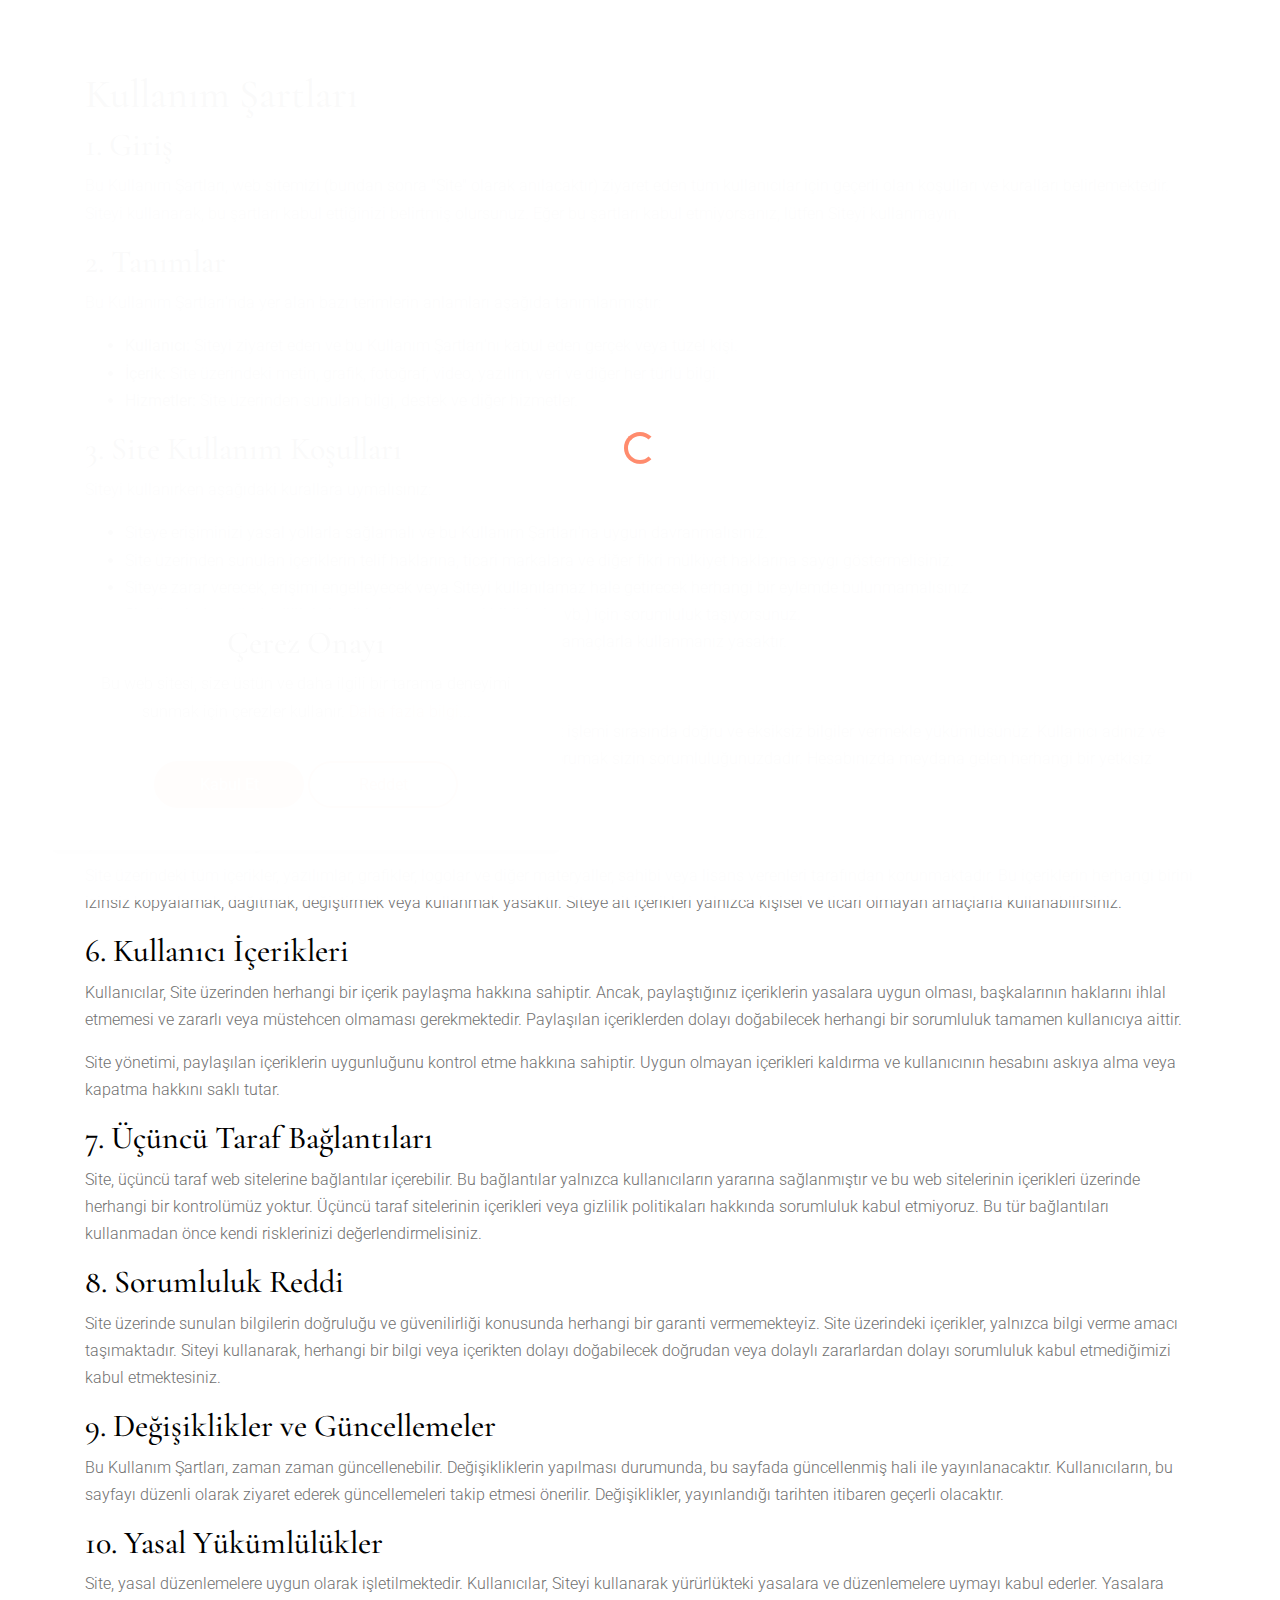
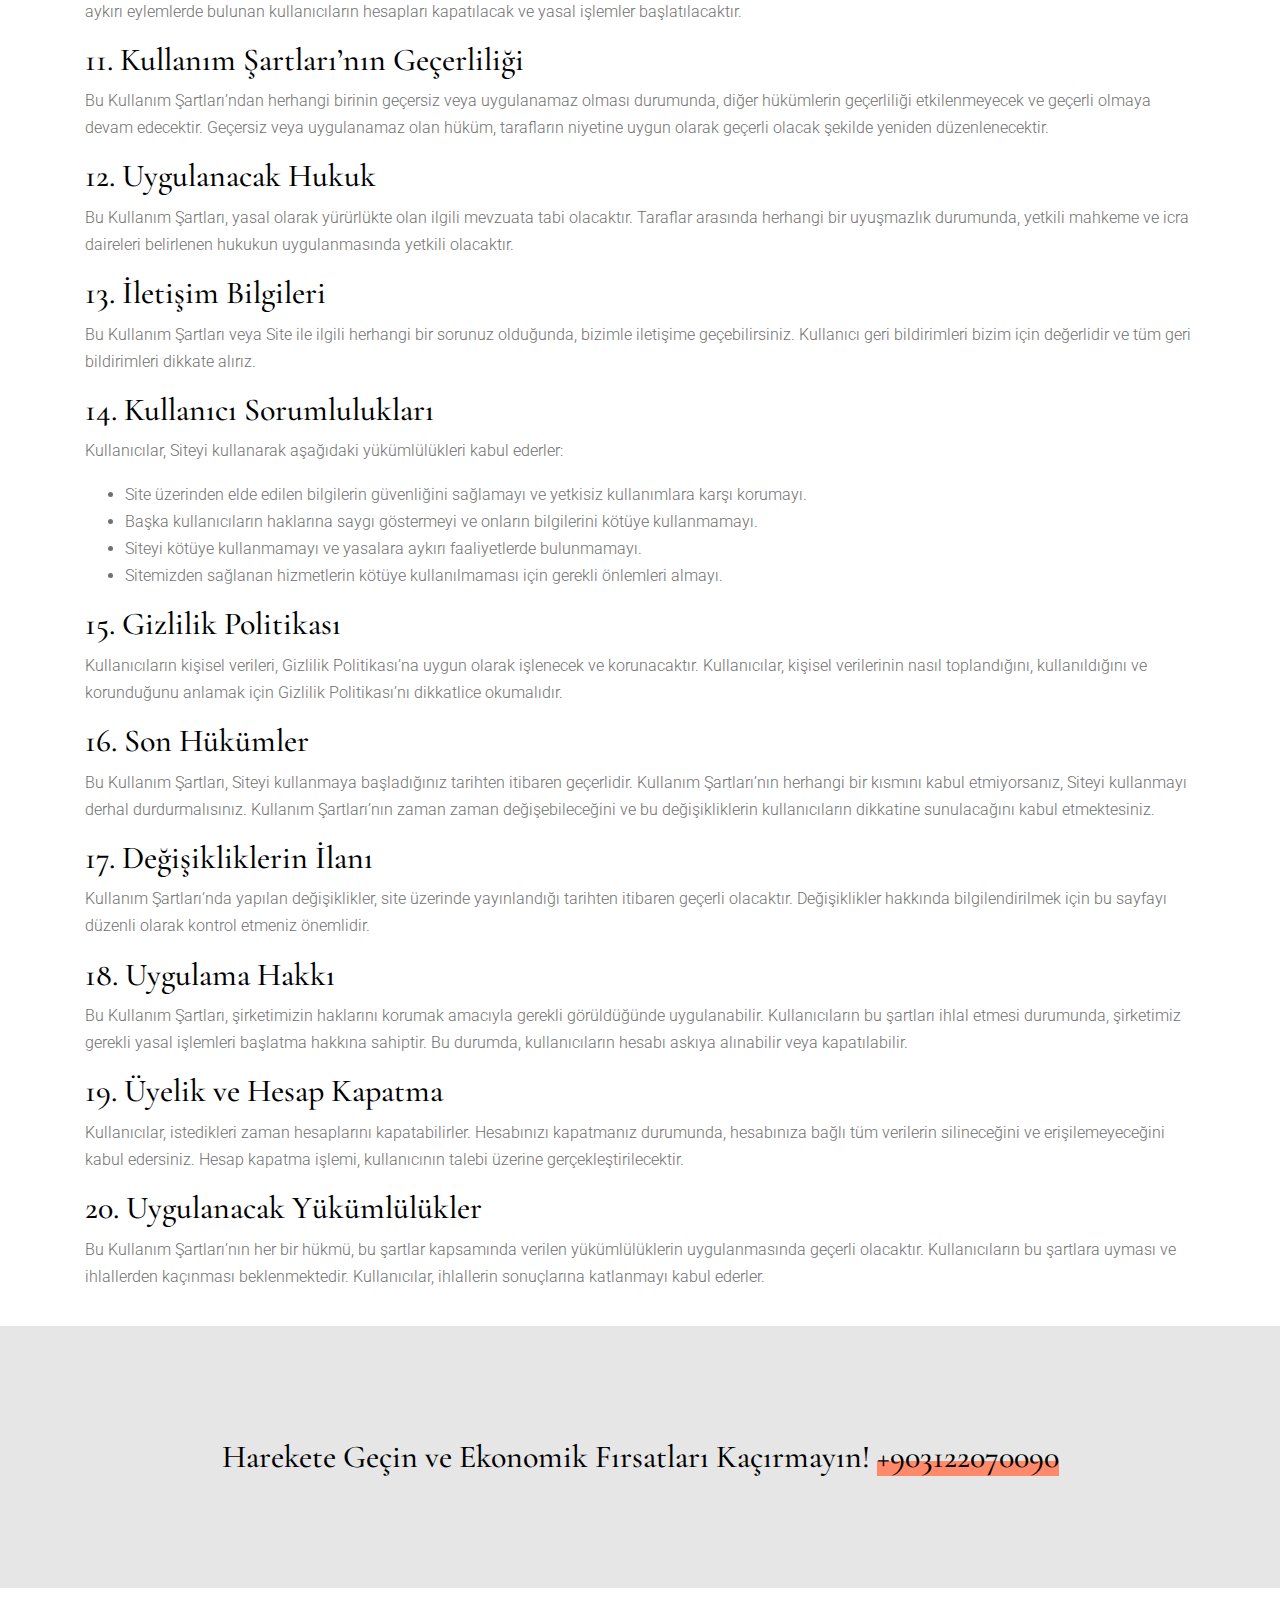
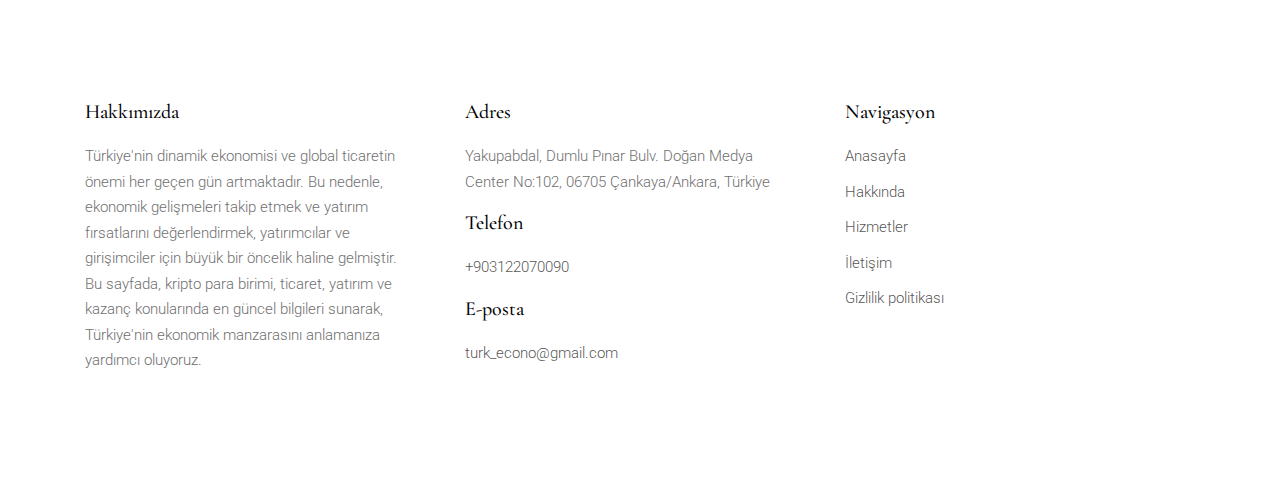
==== commit e50ba586: "WIP" ====
--- a/terms-of-use.html
+++ b/terms-of-use.html
@@ -476,7 +476,6 @@
         <script src="js/vendor/debug.addIndicators.min.js"></script>
 
         <script src="js/main.js"></script>
-        <script src="js/contact-form.js"></script>
         <script src="js/cookiebanner.js"></script>
     </body>
 </html>
--- a/css/style.css
+++ b/css/style.css
@@ -15,22 +15,6 @@
     position: relative;
 }
 
-body:before {
-    content: '';
-    position: absolute;
-    left: 0;
-    right: 0;
-    bottom: 0;
-    top: 0;
-    background: rgba(0, 0, 0, 0.5);
-    visibility: hidden;
-    opacity: 0;
-    -webkit-transition: 0.3s all ease;
-    -o-transition: 0.3s all ease;
-    transition: 0.3s all ease;
-    z-index: 8;
-}
-
 body.offcanvas {
     overflow: hidden;
 }
@@ -1388,13 +1372,12 @@
 .untree_co--site-mobile-menu {
     position: fixed;
     z-index: 1009;
-    height: 100vh;
+    height: 100%;
     background: #fff;
-    width: 280px;
+    width: 100% !important;
     overflow: auto;
     padding-top: 30px;
     padding-bottom: 70px;
-    width: 280px;
     left: 0;
     -webkit-transform: translateX(-100%);
     -ms-transform: translateX(-100%);
@@ -1414,7 +1397,7 @@
 }
 
 .untree_co--site-mobile-menu .close-wrap {
-    margin-right: 20px;
+    margin-right: 120px;
     position: relative;
 }
 
@@ -1543,6 +1526,7 @@
 }
 
 .untree_co--site-wrap {
+    overflow-x: hidden !important;
     width: calc(100%);
     -webkit-transition: 1s -webkit-transform cubic-bezier(0.23, 1, 0.32, 1);
     transition: 1s -webkit-transform cubic-bezier(0.23, 1, 0.32, 1);
